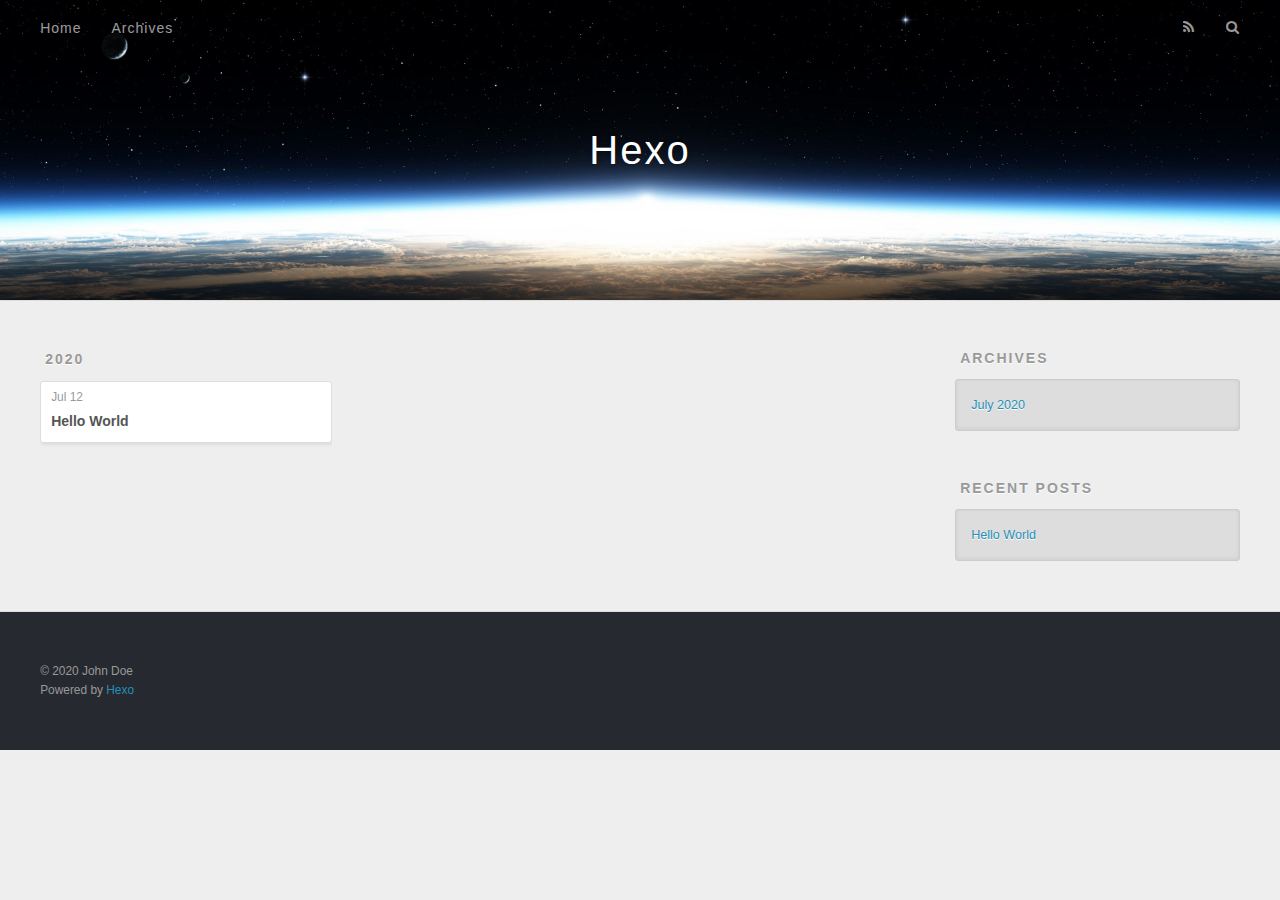
==== archives/index.html @ 221fa867 "Site updated: 2020-07-12 08:32:04" ====
<!DOCTYPE html>
<html>
<head>
  <meta charset="utf-8">
  

  
  <title>Archives | Hexo</title>
  <meta name="viewport" content="width=device-width, initial-scale=1, maximum-scale=1">
  <meta property="og:type" content="website">
<meta property="og:title" content="Hexo">
<meta property="og:url" content="http://yoursite.com/archives/index.html">
<meta property="og:site_name" content="Hexo">
<meta property="og:locale" content="en_US">
<meta property="article:author" content="John Doe">
<meta name="twitter:card" content="summary">
  
    <link rel="alternate" href="/atom.xml" title="Hexo" type="application/atom+xml">
  
  
    <link rel="icon" href="/favicon.png">
  
  
    <link href="//fonts.googleapis.com/css?family=Source+Code+Pro" rel="stylesheet" type="text/css">
  
  
<link rel="stylesheet" href="/css/style.css">

<meta name="generator" content="Hexo 4.2.1"></head>

<body>
  <div id="container">
    <div id="wrap">
      <header id="header">
  <div id="banner"></div>
  <div id="header-outer" class="outer">
    <div id="header-title" class="inner">
      <h1 id="logo-wrap">
        <a href="/" id="logo">Hexo</a>
      </h1>
      
    </div>
    <div id="header-inner" class="inner">
      <nav id="main-nav">
        <a id="main-nav-toggle" class="nav-icon"></a>
        
          <a class="main-nav-link" href="/">Home</a>
        
          <a class="main-nav-link" href="/archives">Archives</a>
        
      </nav>
      <nav id="sub-nav">
        
          <a id="nav-rss-link" class="nav-icon" href="/atom.xml" title="RSS Feed"></a>
        
        <a id="nav-search-btn" class="nav-icon" title="Search"></a>
      </nav>
      <div id="search-form-wrap">
        <form action="//google.com/search" method="get" accept-charset="UTF-8" class="search-form"><input type="search" name="q" class="search-form-input" placeholder="Search"><button type="submit" class="search-form-submit">&#xF002;</button><input type="hidden" name="sitesearch" value="http://yoursite.com"></form>
      </div>
    </div>
  </div>
</header>
      <div class="outer">
        <section id="main">
  
  
    
    
      
      
      <section class="archives-wrap">
        <div class="archive-year-wrap">
          <a href="/archives/2020" class="archive-year">2020</a>
        </div>
        <div class="archives">
    
    <article class="archive-article archive-type-post">
  <div class="archive-article-inner">
    <header class="archive-article-header">
      <a href="/2020/07/12/hello-world/" class="archive-article-date">
  <time datetime="2020-07-12T00:15:30.540Z" itemprop="datePublished">Jul 12</time>
</a>
      
  
    <h1 itemprop="name">
      <a class="archive-article-title" href="/2020/07/12/hello-world/">Hello World</a>
    </h1>
  

    </header>
  </div>
</article>
  
  
    </div></section>
  


</section>
        
          <aside id="sidebar">
  
    

  
    

  
    
  
    
  <div class="widget-wrap">
    <h3 class="widget-title">Archives</h3>
    <div class="widget">
      <ul class="archive-list"><li class="archive-list-item"><a class="archive-list-link" href="/archives/2020/07/">July 2020</a></li></ul>
    </div>
  </div>


  
    
  <div class="widget-wrap">
    <h3 class="widget-title">Recent Posts</h3>
    <div class="widget">
      <ul>
        
          <li>
            <a href="/2020/07/12/hello-world/">Hello World</a>
          </li>
        
      </ul>
    </div>
  </div>

  
</aside>
        
      </div>
      <footer id="footer">
  
  <div class="outer">
    <div id="footer-info" class="inner">
      &copy; 2020 John Doe<br>
      Powered by <a href="http://hexo.io/" target="_blank">Hexo</a>
    </div>
  </div>
</footer>
    </div>
    <nav id="mobile-nav">
  
    <a href="/" class="mobile-nav-link">Home</a>
  
    <a href="/archives" class="mobile-nav-link">Archives</a>
  
</nav>
    

<script src="//ajax.googleapis.com/ajax/libs/jquery/2.0.3/jquery.min.js"></script>


  
<link rel="stylesheet" href="/fancybox/jquery.fancybox.css">

  
<script src="/fancybox/jquery.fancybox.pack.js"></script>




<script src="/js/script.js"></script>




  </div>
</body>
</html>
---- css/style.css ----
body {
  width: 100%;
}
body:before,
body:after {
  content: "";
  display: table;
}
body:after {
  clear: both;
}
html,
body,
div,
span,
applet,
object,
iframe,
h1,
h2,
h3,
h4,
h5,
h6,
p,
blockquote,
pre,
a,
abbr,
acronym,
address,
big,
cite,
code,
del,
dfn,
em,
img,
ins,
kbd,
q,
s,
samp,
small,
strike,
strong,
sub,
sup,
tt,
var,
dl,
dt,
dd,
ol,
ul,
li,
fieldset,
form,
label,
legend,
table,
caption,
tbody,
tfoot,
thead,
tr,
th,
td {
  margin: 0;
  padding: 0;
  border: 0;
  outline: 0;
  font-weight: inherit;
  font-style: inherit;
  font-family: inherit;
  font-size: 100%;
  vertical-align: baseline;
}
body {
  line-height: 1;
  color: #000;
  background: #fff;
}
ol,
ul {
  list-style: none;
}
table {
  border-collapse: separate;
  border-spacing: 0;
  vertical-align: middle;
}
caption,
th,
td {
  text-align: left;
  font-weight: normal;
  vertical-align: middle;
}
a img {
  border: none;
}
input,
button {
  margin: 0;
  padding: 0;
}
input::-moz-focus-inner,
button::-moz-focus-inner {
  border: 0;
  padding: 0;
}
@font-face {
  font-family: FontAwesome;
  font-style: normal;
  font-weight: normal;
  src: url("fonts/fontawesome-webfont.eot?v=#4.0.3");
  src: url("fonts/fontawesome-webfont.eot?#iefix&v=#4.0.3") format("embedded-opentype"), url("fonts/fontawesome-webfont.woff?v=#4.0.3") format("woff"), url("fonts/fontawesome-webfont.ttf?v=#4.0.3") format("truetype"), url("fonts/fontawesome-webfont.svg#fontawesomeregular?v=#4.0.3") format("svg");
}
html,
body,
#container {
  height: 100%;
}
body {
  background: #eee;
  font: 14px -apple-system, BlinkMacSystemFont, "Segoe UI", "Roboto", "Oxygen", "Ubuntu", "Cantarell", "Fira Sans", "Droid Sans", "Helvetica Neue", sans-serif;
  -webkit-text-size-adjust: 100%;
}
.outer {
  max-width: 1220px;
  margin: 0 auto;
  padding: 0 20px;
}
.outer:before,
.outer:after {
  content: "";
  display: table;
}
.outer:after {
  clear: both;
}
.inner {
  display: inline;
  float: left;
  width: 98.33333333333333%;
  margin: 0 0.833333333333333%;
}
.left,
.alignleft {
  float: left;
}
.right,
.alignright {
  float: right;
}
.clear {
  clear: both;
}
#container {
  position: relative;
}
.mobile-nav-on {
  overflow: hidden;
}
#wrap {
  height: 100%;
  width: 100%;
  position: absolute;
  top: 0;
  left: 0;
  -webkit-transition: 0.2s ease-out;
  -moz-transition: 0.2s ease-out;
  -ms-transition: 0.2s ease-out;
  transition: 0.2s ease-out;
  z-index: 1;
  background: #eee;
}
.mobile-nav-on #wrap {
  left: 280px;
}
@media screen and (min-width: 768px) {
  #main {
    display: inline;
    float: left;
    width: 73.33333333333333%;
    margin: 0 0.833333333333333%;
  }
}
.article-date,
.article-category-link,
.archive-year,
.widget-title {
  text-decoration: none;
  text-transform: uppercase;
  letter-spacing: 2px;
  color: #999;
  margin-bottom: 1em;
  margin-left: 5px;
  line-height: 1em;
  text-shadow: 0 1px #fff;
  font-weight: bold;
}
.article-inner,
.archive-article-inner {
  background: #fff;
  -webkit-box-shadow: 1px 2px 3px #ddd;
  box-shadow: 1px 2px 3px #ddd;
  border: 1px solid #ddd;
  border-radius: 3px;
}
.article-entry h1,
.widget h1 {
  font-size: 2em;
}
.article-entry h2,
.widget h2 {
  font-size: 1.5em;
}
.article-entry h3,
.widget h3 {
  font-size: 1.3em;
}
.article-entry h4,
.widget h4 {
  font-size: 1.2em;
}
.article-entry h5,
.widget h5 {
  font-size: 1em;
}
.article-entry h6,
.widget h6 {
  font-size: 1em;
  color: #999;
}
.article-entry hr,
.widget hr {
  border: 1px dashed #ddd;
}
.article-entry strong,
.widget strong {
  font-weight: bold;
}
.article-entry em,
.widget em,
.article-entry cite,
.widget cite {
  font-style: italic;
}
.article-entry sup,
.widget sup,
.article-entry sub,
.widget sub {
  font-size: 0.75em;
  line-height: 0;
  position: relative;
  vertical-align: baseline;
}
.article-entry sup,
.widget sup {
  top: -0.5em;
}
.article-entry sub,
.widget sub {
  bottom: -0.2em;
}
.article-entry small,
.widget small {
  font-size: 0.85em;
}
.article-entry acronym,
.widget acronym,
.article-entry abbr,
.widget abbr {
  border-bottom: 1px dotted;
}
.article-entry ul,
.widget ul,
.article-entry ol,
.widget ol,
.article-entry dl,
.widget dl {
  margin: 0 20px;
  line-height: 1.6em;
}
.article-entry ul ul,
.widget ul ul,
.article-entry ol ul,
.widget ol ul,
.article-entry ul ol,
.widget ul ol,
.article-entry ol ol,
.widget ol ol {
  margin-top: 0;
  margin-bottom: 0;
}
.article-entry ul,
.widget ul {
  list-style: disc;
}
.article-entry ol,
.widget ol {
  list-style: decimal;
}
.article-entry dt,
.widget dt {
  font-weight: bold;
}
#header {
  height: 300px;
  position: relative;
  border-bottom: 1px solid #ddd;
}
#header:before,
#header:after {
  content: "";
  position: absolute;
  left: 0;
  right: 0;
  height: 40px;
}
#header:before {
  top: 0;
  background: -webkit-linear-gradient(rgba(0,0,0,0.2), transparent);
  background: -moz-linear-gradient(rgba(0,0,0,0.2), transparent);
  background: -ms-linear-gradient(rgba(0,0,0,0.2), transparent);
  background: linear-gradient(rgba(0,0,0,0.2), transparent);
}
#header:after {
  bottom: 0;
  background: -webkit-linear-gradient(transparent, rgba(0,0,0,0.2));
  background: -moz-linear-gradient(transparent, rgba(0,0,0,0.2));
  background: -ms-linear-gradient(transparent, rgba(0,0,0,0.2));
  background: linear-gradient(transparent, rgba(0,0,0,0.2));
}
#header-outer {
  height: 100%;
  position: relative;
}
#header-inner {
  position: relative;
  overflow: hidden;
}
#banner {
  position: absolute;
  top: 0;
  left: 0;
  width: 100%;
  height: 100%;
  background: url("images/banner.jpg") center #000;
  -webkit-background-size: cover;
  -moz-background-size: cover;
  background-size: cover;
  z-index: -1;
}
#header-title {
  text-align: center;
  height: 40px;
  position: absolute;
  top: 50%;
  left: 0;
  margin-top: -20px;
}
#logo,
#subtitle {
  text-decoration: none;
  color: #fff;
  font-weight: 300;
  text-shadow: 0 1px 4px rgba(0,0,0,0.3);
}
#logo {
  font-size: 40px;
  line-height: 40px;
  letter-spacing: 2px;
}
#subtitle {
  font-size: 16px;
  line-height: 16px;
  letter-spacing: 1px;
}
#subtitle-wrap {
  margin-top: 16px;
}
#main-nav {
  float: left;
  margin-left: -15px;
}
.nav-icon,
.main-nav-link {
  float: left;
  color: #fff;
  opacity: 0.6;
  text-decoration: none;
  text-shadow: 0 1px rgba(0,0,0,0.2);
  -webkit-transition: opacity 0.2s;
  -moz-transition: opacity 0.2s;
  -ms-transition: opacity 0.2s;
  transition: opacity 0.2s;
  display: block;
  padding: 20px 15px;
}
.nav-icon:hover,
.main-nav-link:hover {
  opacity: 1;
}
.nav-icon {
  font-family: FontAwesome;
  text-align: center;
  font-size: 14px;
  width: 14px;
  height: 14px;
  padding: 20px 15px;
  position: relative;
  cursor: pointer;
}
.main-nav-link {
  font-weight: 300;
  letter-spacing: 1px;
}
@media screen and (max-width: 479px) {
  .main-nav-link {
    display: none;
  }
}
#main-nav-toggle {
  display: none;
}
#main-nav-toggle:before {
  content: "\f0c9";
}
@media screen and (max-width: 479px) {
  #main-nav-toggle {
    display: block;
  }
}
#sub-nav {
  float: right;
  margin-right: -15px;
}
#nav-rss-link:before {
  content: "\f09e";
}
#nav-search-btn:before {
  content: "\f002";
}
#search-form-wrap {
  position: absolute;
  top: 15px;
  width: 150px;
  height: 30px;
  right: -150px;
  opacity: 0;
  -webkit-transition: 0.2s ease-out;
  -moz-transition: 0.2s ease-out;
  -ms-transition: 0.2s ease-out;
  transition: 0.2s ease-out;
}
#search-form-wrap.on {
  opacity: 1;
  right: 0;
}
@media screen and (max-width: 479px) {
  #search-form-wrap {
    width: 100%;
    right: -100%;
  }
}
.search-form {
  position: absolute;
  top: 0;
  left: 0;
  right: 0;
  background: #fff;
  padding: 5px 15px;
  border-radius: 15px;
  -webkit-box-shadow: 0 0 10px rgba(0,0,0,0.3);
  box-shadow: 0 0 10px rgba(0,0,0,0.3);
}
.search-form-input {
  border: none;
  background: none;
  color: #555;
  width: 100%;
  font: 13px -apple-system, BlinkMacSystemFont, "Segoe UI", "Roboto", "Oxygen", "Ubuntu", "Cantarell", "Fira Sans", "Droid Sans", "Helvetica Neue", sans-serif;
  outline: none;
}
.search-form-input::-webkit-search-results-decoration,
.search-form-input::-webkit-search-cancel-button {
  -webkit-appearance: none;
}
.search-form-submit {
  position: absolute;
  top: 50%;
  right: 10px;
  margin-top: -7px;
  font: 13px FontAwesome;
  border: none;
  background: none;
  color: #bbb;
  cursor: pointer;
}
.search-form-submit:hover,
.search-form-submit:focus {
  color: #777;
}
.article {
  margin: 50px 0;
}
.article-inner {
  overflow: hidden;
}
.article-meta:before,
.article-meta:after {
  content: "";
  display: table;
}
.article-meta:after {
  clear: both;
}
.article-date {
  float: left;
}
.article-category {
  float: left;
  line-height: 1em;
  color: #ccc;
  text-shadow: 0 1px #fff;
  margin-left: 8px;
}
.article-category:before {
  content: "\2022";
}
.article-category-link {
  margin: 0 12px 1em;
}
.article-header {
  padding: 20px 20px 0;
}
.article-title {
  text-decoration: none;
  font-size: 2em;
  font-weight: bold;
  color: #555;
  line-height: 1.1em;
  -webkit-transition: color 0.2s;
  -moz-transition: color 0.2s;
  -ms-transition: color 0.2s;
  transition: color 0.2s;
}
a.article-title:hover {
  color: #258fb8;
}
.article-entry {
  color: #555;
  padding: 0 20px;
}
.article-entry:before,
.article-entry:after {
  content: "";
  display: table;
}
.article-entry:after {
  clear: both;
}
.article-entry p,
.article-entry table {
  line-height: 1.6em;
  margin: 1.6em 0;
}
.article-entry h1,
.article-entry h2,
.article-entry h3,
.article-entry h4,
.article-entry h5,
.article-entry h6 {
  font-weight: bold;
}
.article-entry h1,
.article-entry h2,
.article-entry h3,
.article-entry h4,
.article-entry h5,
.article-entry h6 {
  line-height: 1.1em;
  margin: 1.1em 0;
}
.article-entry a {
  color: #258fb8;
  text-decoration: none;
}
.article-entry a:hover {
  text-decoration: underline;
}
.article-entry ul,
.article-entry ol,
.article-entry dl {
  margin-top: 1.6em;
  margin-bottom: 1.6em;
}
.article-entry img,
.article-entry video {
  max-width: 100%;
  height: auto;
  display: block;
  margin: auto;
}
.article-entry iframe {
  border: none;
}
.article-entry table {
  width: 100%;
  border-collapse: collapse;
  border-spacing: 0;
}
.article-entry th {
  font-weight: bold;
  border-bottom: 3px solid #ddd;
  padding-bottom: 0.5em;
}
.article-entry td {
  border-bottom: 1px solid #ddd;
  padding: 10px 0;
}
.article-entry blockquote {
  font-family: Georgia, "Times New Roman", serif;
  font-size: 1.4em;
  margin: 1.6em 20px;
  text-align: center;
}
.article-entry blockquote footer {
  font-size: 14px;
  margin: 1.6em 0;
  font-family: -apple-system, BlinkMacSystemFont, "Segoe UI", "Roboto", "Oxygen", "Ubuntu", "Cantarell", "Fira Sans", "Droid Sans", "Helvetica Neue", sans-serif;
}
.article-entry blockquote footer cite:before {
  content: "—";
  padding: 0 0.5em;
}
.article-entry .pullquote {
  text-align: left;
  width: 45%;
  margin: 0;
}
.article-entry .pullquote.left {
  margin-left: 0.5em;
  margin-right: 1em;
}
.article-entry .pullquote.right {
  margin-right: 0.5em;
  margin-left: 1em;
}
.article-entry .caption {
  color: #999;
  display: block;
  font-size: 0.9em;
  margin-top: 0.5em;
  position: relative;
  text-align: center;
}
.article-entry .video-container {
  position: relative;
  padding-top: 56.25%;
  height: 0;
  overflow: hidden;
}
.article-entry .video-container iframe,
.article-entry .video-container object,
.article-entry .video-container embed {
  position: absolute;
  top: 0;
  left: 0;
  width: 100%;
  height: 100%;
  margin-top: 0;
}
.article-more-link a {
  display: inline-block;
  line-height: 1em;
  padding: 6px 15px;
  border-radius: 15px;
  background: #eee;
  color: #999;
  text-shadow: 0 1px #fff;
  text-decoration: none;
}
.article-more-link a:hover {
  background: #258fb8;
  color: #fff;
  text-decoration: none;
  text-shadow: 0 1px #1e7293;
}
.article-footer {
  font-size: 0.85em;
  line-height: 1.6em;
  border-top: 1px solid #ddd;
  padding-top: 1.6em;
  margin: 0 20px 20px;
}
.article-footer:before,
.article-footer:after {
  content: "";
  display: table;
}
.article-footer:after {
  clear: both;
}
.article-footer a {
  color: #999;
  text-decoration: none;
}
.article-footer a:hover {
  color: #555;
}
.article-tag-list-item {
  float: left;
  margin-right: 10px;
}
.article-tag-list-link:before {
  content: "#";
}
.article-comment-link {
  float: right;
}
.article-comment-link:before {
  content: "\f075";
  font-family: FontAwesome;
  padding-right: 8px;
}
.article-share-link {
  cursor: pointer;
  float: right;
  margin-left: 20px;
}
.article-share-link:before {
  content: "\f064";
  font-family: FontAwesome;
  padding-right: 6px;
}
#article-nav {
  position: relative;
}
#article-nav:before,
#article-nav:after {
  content: "";
  display: table;
}
#article-nav:after {
  clear: both;
}
@media screen and (min-width: 768px) {
  #article-nav {
    margin: 50px 0;
  }
  #article-nav:before {
    width: 8px;
    height: 8px;
    position: absolute;
    top: 50%;
    left: 50%;
    margin-top: -4px;
    margin-left: -4px;
    content: "";
    border-radius: 50%;
    background: #ddd;
    -webkit-box-shadow: 0 1px 2px #fff;
    box-shadow: 0 1px 2px #fff;
  }
}
.article-nav-link-wrap {
  text-decoration: none;
  text-shadow: 0 1px #fff;
  color: #999;
  -webkit-box-sizing: border-box;
  -moz-box-sizing: border-box;
  box-sizing: border-box;
  margin-top: 50px;
  text-align: center;
  display: block;
}
.article-nav-link-wrap:hover {
  color: #555;
}
@media screen and (min-width: 768px) {
  .article-nav-link-wrap {
    width: 50%;
    margin-top: 0;
  }
}
@media screen and (min-width: 768px) {
  #article-nav-newer {
    float: left;
    text-align: right;
    padding-right: 20px;
  }
}
@media screen and (min-width: 768px) {
  #article-nav-older {
    float: right;
    text-align: left;
    padding-left: 20px;
  }
}
.article-nav-caption {
  text-transform: uppercase;
  letter-spacing: 2px;
  color: #ddd;
  line-height: 1em;
  font-weight: bold;
}
#article-nav-newer .article-nav-caption {
  margin-right: -2px;
}
.article-nav-title {
  font-size: 0.85em;
  line-height: 1.6em;
  margin-top: 0.5em;
}
.article-share-box {
  position: absolute;
  display: none;
  background: #fff;
  -webkit-box-shadow: 1px 2px 10px rgba(0,0,0,0.2);
  box-shadow: 1px 2px 10px rgba(0,0,0,0.2);
  border-radius: 3px;
  margin-left: -145px;
  overflow: hidden;
  z-index: 1;
}
.article-share-box.on {
  display: block;
}
.article-share-input {
  width: 100%;
  background: none;
  -webkit-box-sizing: border-box;
  -moz-box-sizing: border-box;
  box-sizing: border-box;
  font: 14px -apple-system, BlinkMacSystemFont, "Segoe UI", "Roboto", "Oxygen", "Ubuntu", "Cantarell", "Fira Sans", "Droid Sans", "Helvetica Neue", sans-serif;
  padding: 0 15px;
  color: #555;
  outline: none;
  border: 1px solid #ddd;
  border-radius: 3px 3px 0 0;
  height: 36px;
  line-height: 36px;
}
.article-share-links {
  background: #eee;
}
.article-share-links:before,
.article-share-links:after {
  content: "";
  display: table;
}
.article-share-links:after {
  clear: both;
}
.article-share-twitter,
.article-share-facebook,
.article-share-pinterest,
.article-share-google {
  width: 50px;
  height: 36px;
  display: block;
  float: left;
  position: relative;
  color: #999;
  text-shadow: 0 1px #fff;
}
.article-share-twitter:before,
.article-share-facebook:before,
.article-share-pinterest:before,
.article-share-google:before {
  font-size: 20px;
  font-family: FontAwesome;
  width: 20px;
  height: 20px;
  position: absolute;
  top: 50%;
  left: 50%;
  margin-top: -10px;
  margin-left: -10px;
  text-align: center;
}
.article-share-twitter:hover,
.article-share-facebook:hover,
.article-share-pinterest:hover,
.article-share-google:hover {
  color: #fff;
}
.article-share-twitter:before {
  content: "\f099";
}
.article-share-twitter:hover {
  background: #00aced;
  text-shadow: 0 1px #008abe;
}
.article-share-facebook:before {
  content: "\f09a";
}
.article-share-facebook:hover {
  background: #3b5998;
  text-shadow: 0 1px #2f477a;
}
.article-share-pinterest:before {
  content: "\f0d2";
}
.article-share-pinterest:hover {
  background: #cb2027;
  text-shadow: 0 1px #a21a1f;
}
.article-share-google:before {
  content: "\f0d5";
}
.article-share-google:hover {
  background: #dd4b39;
  text-shadow: 0 1px #be3221;
}
.article-gallery {
  background: #000;
  position: relative;
}
.article-gallery-photos {
  position: relative;
  overflow: hidden;
}
.article-gallery-img {
  display: none;
  max-width: 100%;
}
.article-gallery-img:first-child {
  display: block;
}
.article-gallery-img.loaded {
  position: absolute;
  display: block;
}
.article-gallery-img img {
  display: block;
  max-width: 100%;
  margin: 0 auto;
}
#comments {
  background: #fff;
  -webkit-box-shadow: 1px 2px 3px #ddd;
  box-shadow: 1px 2px 3px #ddd;
  padding: 20px;
  border: 1px solid #ddd;
  border-radius: 3px;
  margin: 50px 0;
}
#comments a {
  color: #258fb8;
}
.archives-wrap {
  margin: 50px 0;
}
.archives:before,
.archives:after {
  content: "";
  display: table;
}
.archives:after {
  clear: both;
}
.archive-year-wrap {
  margin-bottom: 1em;
}
.archives {
  -webkit-column-gap: 10px;
  -moz-column-gap: 10px;
  column-gap: 10px;
}
@media screen and (min-width: 480px) and (max-width: 767px) {
  .archives {
    -webkit-column-count: 2;
    -moz-column-count: 2;
    column-count: 2;
  }
}
@media screen and (min-width: 768px) {
  .archives {
    -webkit-column-count: 3;
    -moz-column-count: 3;
    column-count: 3;
  }
}
.archive-article {
  -webkit-column-break-inside: avoid;
  page-break-inside: avoid;
  overflow: hidden;
  break-inside: avoid-column;
}
.archive-article-inner {
  padding: 10px;
  margin-bottom: 15px;
}
.archive-article-title {
  text-decoration: none;
  font-weight: bold;
  color: #555;
  -webkit-transition: color 0.2s;
  -moz-transition: color 0.2s;
  -ms-transition: color 0.2s;
  transition: color 0.2s;
  line-height: 1.6em;
}
.archive-article-title:hover {
  color: #258fb8;
}
.archive-article-footer {
  margin-top: 1em;
}
.archive-article-date {
  color: #999;
  text-decoration: none;
  font-size: 0.85em;
  line-height: 1em;
  margin-bottom: 0.5em;
  display: block;
}
#page-nav {
  margin: 50px auto;
  background: #fff;
  -webkit-box-shadow: 1px 2px 3px #ddd;
  box-shadow: 1px 2px 3px #ddd;
  border: 1px solid #ddd;
  border-radius: 3px;
  text-align: center;
  color: #999;
  overflow: hidden;
}
#page-nav:before,
#page-nav:after {
  content: "";
  display: table;
}
#page-nav:after {
  clear: both;
}
#page-nav a,
#page-nav span {
  padding: 10px 20px;
  line-height: 1;
  height: 2ex;
}
#page-nav a {
  color: #999;
  text-decoration: none;
}
#page-nav a:hover {
  background: #999;
  color: #fff;
}
#page-nav .prev {
  float: left;
}
#page-nav .next {
  float: right;
}
#page-nav .page-number {
  display: inline-block;
}
@media screen and (max-width: 479px) {
  #page-nav .page-number {
    display: none;
  }
}
#page-nav .current {
  color: #555;
  font-weight: bold;
}
#page-nav .space {
  color: #ddd;
}
#footer {
  background: #262a30;
  padding: 50px 0;
  border-top: 1px solid #ddd;
  color: #999;
}
#footer a {
  color: #258fb8;
  text-decoration: none;
}
#footer a:hover {
  text-decoration: underline;
}
#footer-info {
  line-height: 1.6em;
  font-size: 0.85em;
}
.article-entry pre,
.article-entry .highlight {
  background: #2d2d2d;
  margin: 0 -20px;
  padding: 15px 20px;
  border-style: solid;
  border-color: #ddd;
  border-width: 1px 0;
  overflow: auto;
  color: #ccc;
  line-height: 22.400000000000002px;
}
.article-entry .highlight .gutter pre,
.article-entry .gist .gist-file .gist-data .line-numbers {
  color: #666;
  font-size: 0.85em;
}
.article-entry pre,
.article-entry code {
  font-family: "Source Code Pro", Consolas, Monaco, Menlo, Consolas, monospace;
}
.article-entry code {
  background: #eee;
  text-shadow: 0 1px #fff;
  padding: 0 0.3em;
}
.article-entry pre code {
  background: none;
  text-shadow: none;
  padding: 0;
}
.article-entry .highlight pre {
  border: none;
  margin: 0;
  padding: 0;
}
.article-entry .highlight table {
  margin: 0;
  width: auto;
}
.article-entry .highlight td {
  border: none;
  padding: 0;
}
.article-entry .highlight figcaption {
  font-size: 0.85em;
  color: #999;
  line-height: 1em;
  margin-bottom: 1em;
}
.article-entry .highlight figcaption:before,
.article-entry .highlight figcaption:after {
  content: "";
  display: table;
}
.article-entry .highlight figcaption:after {
  clear: both;
}
.article-entry .highlight figcaption a {
  float: right;
}
.article-entry .highlight .gutter pre {
  text-align: right;
  padding-right: 20px;
}
.article-entry .highlight .line {
  height: 22.400000000000002px;
}
.article-entry .highlight .line.marked {
  background: #515151;
}
.article-entry .gist {
  margin: 0 -20px;
  border-style: solid;
  border-color: #ddd;
  border-width: 1px 0;
  background: #2d2d2d;
  padding: 15px 20px 15px 0;
}
.article-entry .gist .gist-file {
  border: none;
  font-family: "Source Code Pro", Consolas, Monaco, Menlo, Consolas, monospace;
  margin: 0;
}
.article-entry .gist .gist-file .gist-data {
  background: none;
  border: none;
}
.article-entry .gist .gist-file .gist-data .line-numbers {
  background: none;
  border: none;
  padding: 0 20px 0 0;
}
.article-entry .gist .gist-file .gist-data .line-data {
  padding: 0 !important;
}
.article-entry .gist .gist-file .highlight {
  margin: 0;
  padding: 0;
  border: none;
}
.article-entry .gist .gist-file .gist-meta {
  background: #2d2d2d;
  color: #999;
  font: 0.85em -apple-system, BlinkMacSystemFont, "Segoe UI", "Roboto", "Oxygen", "Ubuntu", "Cantarell", "Fira Sans", "Droid Sans", "Helvetica Neue", sans-serif;
  text-shadow: 0 0;
  padding: 0;
  margin-top: 1em;
  margin-left: 20px;
}
.article-entry .gist .gist-file .gist-meta a {
  color: #258fb8;
  font-weight: normal;
}
.article-entry .gist .gist-file .gist-meta a:hover {
  text-decoration: underline;
}
pre .comment,
pre .title {
  color: #999;
}
pre .variable,
pre .attribute,
pre .tag,
pre .regexp,
pre .ruby .constant,
pre .xml .tag .title,
pre .xml .pi,
pre .xml .doctype,
pre .html .doctype,
pre .css .id,
pre .css .class,
pre .css .pseudo {
  color: #f2777a;
}
pre .number,
pre .preprocessor,
pre .built_in,
pre .literal,
pre .params,
pre .constant {
  color: #f99157;
}
pre .class,
pre .ruby .class .title,
pre .css .rules .attribute {
  color: #9c9;
}
pre .string,
pre .value,
pre .inheritance,
pre .header,
pre .ruby .symbol,
pre .xml .cdata {
  color: #9c9;
}
pre .css .hexcolor {
  color: #6cc;
}
pre .function,
pre .python .decorator,
pre .python .title,
pre .ruby .function .title,
pre .ruby .title .keyword,
pre .perl .sub,
pre .javascript .title,
pre .coffeescript .title {
  color: #69c;
}
pre .keyword,
pre .javascript .function {
  color: #c9c;
}
@media screen and (max-width: 479px) {
  #mobile-nav {
    position: absolute;
    top: 0;
    left: 0;
    width: 280px;
    height: 100%;
    background: #191919;
    border-right: 1px solid #fff;
  }
}
@media screen and (max-width: 479px) {
  .mobile-nav-link {
    display: block;
    color: #999;
    text-decoration: none;
    padding: 15px 20px;
    font-weight: bold;
  }
  .mobile-nav-link:hover {
    color: #fff;
  }
}
@media screen and (min-width: 768px) {
  #sidebar {
    display: inline;
    float: left;
    width: 23.333333333333332%;
    margin: 0 0.833333333333333%;
  }
}
.widget-wrap {
  margin: 50px 0;
}
.widget {
  color: #777;
  text-shadow: 0 1px #fff;
  background: #ddd;
  -webkit-box-shadow: 0 -1px 4px #ccc inset;
  box-shadow: 0 -1px 4px #ccc inset;
  border: 1px solid #ccc;
  padding: 15px;
  border-radius: 3px;
}
.widget a {
  color: #258fb8;
  text-decoration: none;
}
.widget a:hover {
  text-decoration: underline;
}
.widget ul ul,
.widget ol ul,
.widget dl ul,
.widget ul ol,
.widget ol ol,
.widget dl ol,
.widget ul dl,
.widget ol dl,
.widget dl dl {
  margin-left: 15px;
  list-style: disc;
}
.widget {
  line-height: 1.6em;
  word-wrap: break-word;
  font-size: 0.9em;
}
.widget ul,
.widget ol {
  list-style: none;
  margin: 0;
}
.widget ul ul,
.widget ol ul,
.widget ul ol,
.widget ol ol {
  margin: 0 20px;
}
.widget ul ul,
.widget ol ul {
  list-style: disc;
}
.widget ul ol,
.widget ol ol {
  list-style: decimal;
}
.category-list-count,
.tag-list-count,
.archive-list-count {
  padding-left: 5px;
  color: #999;
  font-size: 0.85em;
}
.category-list-count:before,
.tag-list-count:before,
.archive-list-count:before {
  content: "(";
}
.category-list-count:after,
.tag-list-count:after,
.archive-list-count:after {
  content: ")";
}
.tagcloud a {
  margin-right: 5px;
  display: inline-block;
}
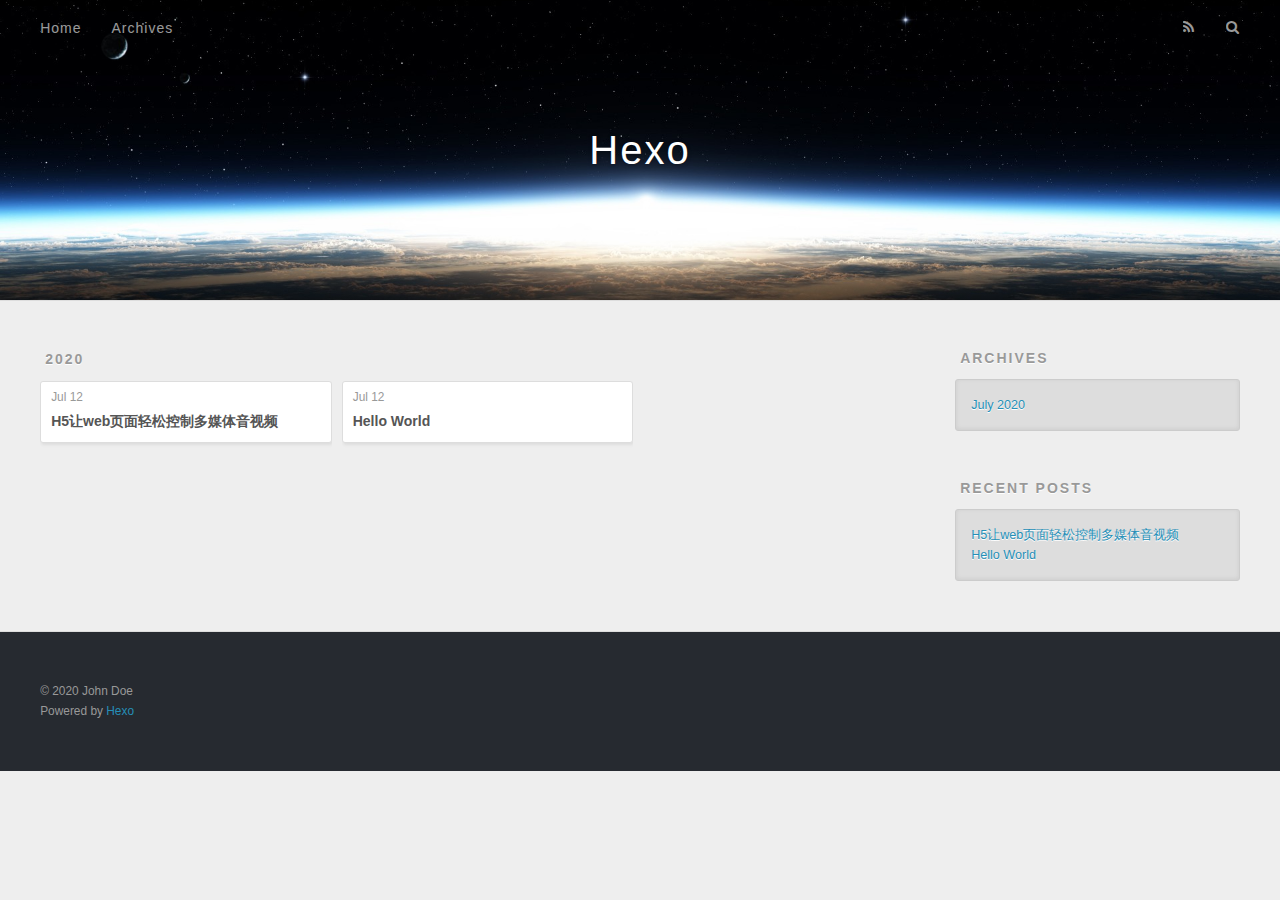
==== commit e15f067a: "Site updated: 2020-07-12 08:40:51" ====
--- a/archives/index.html
+++ b/archives/index.html
@@ -78,6 +78,25 @@
     <article class="archive-article archive-type-post">
   <div class="archive-article-inner">
     <header class="archive-article-header">
+      <a href="/2020/07/12/H5%E8%AE%A9web%E9%A1%B5%E9%9D%A2%E8%BD%BB%E6%9D%BE%E6%8E%A7%E5%88%B6%E5%A4%9A%E5%AA%92%E4%BD%93%E9%9F%B3%E8%A7%86%E9%A2%91/" class="archive-article-date">
+  <time datetime="2020-07-12T00:36:31.000Z" itemprop="datePublished">Jul 12</time>
+</a>
+      
+  
+    <h1 itemprop="name">
+      <a class="archive-article-title" href="/2020/07/12/H5%E8%AE%A9web%E9%A1%B5%E9%9D%A2%E8%BD%BB%E6%9D%BE%E6%8E%A7%E5%88%B6%E5%A4%9A%E5%AA%92%E4%BD%93%E9%9F%B3%E8%A7%86%E9%A2%91/">H5让web页面轻松控制多媒体音视频</a>
+    </h1>
+  
+
+    </header>
+  </div>
+</article>
+  
+    
+    
+    <article class="archive-article archive-type-post">
+  <div class="archive-article-inner">
+    <header class="archive-article-header">
       <a href="/2020/07/12/hello-world/" class="archive-article-date">
   <time datetime="2020-07-12T00:15:30.540Z" itemprop="datePublished">Jul 12</time>
 </a>
@@ -126,6 +145,10 @@
       <ul>
         
           <li>
+            <a href="/2020/07/12/H5%E8%AE%A9web%E9%A1%B5%E9%9D%A2%E8%BD%BB%E6%9D%BE%E6%8E%A7%E5%88%B6%E5%A4%9A%E5%AA%92%E4%BD%93%E9%9F%B3%E8%A7%86%E9%A2%91/">H5让web页面轻松控制多媒体音视频</a>
+          </li>
+        
+          <li>
             <a href="/2020/07/12/hello-world/">Hello World</a>
           </li>
         
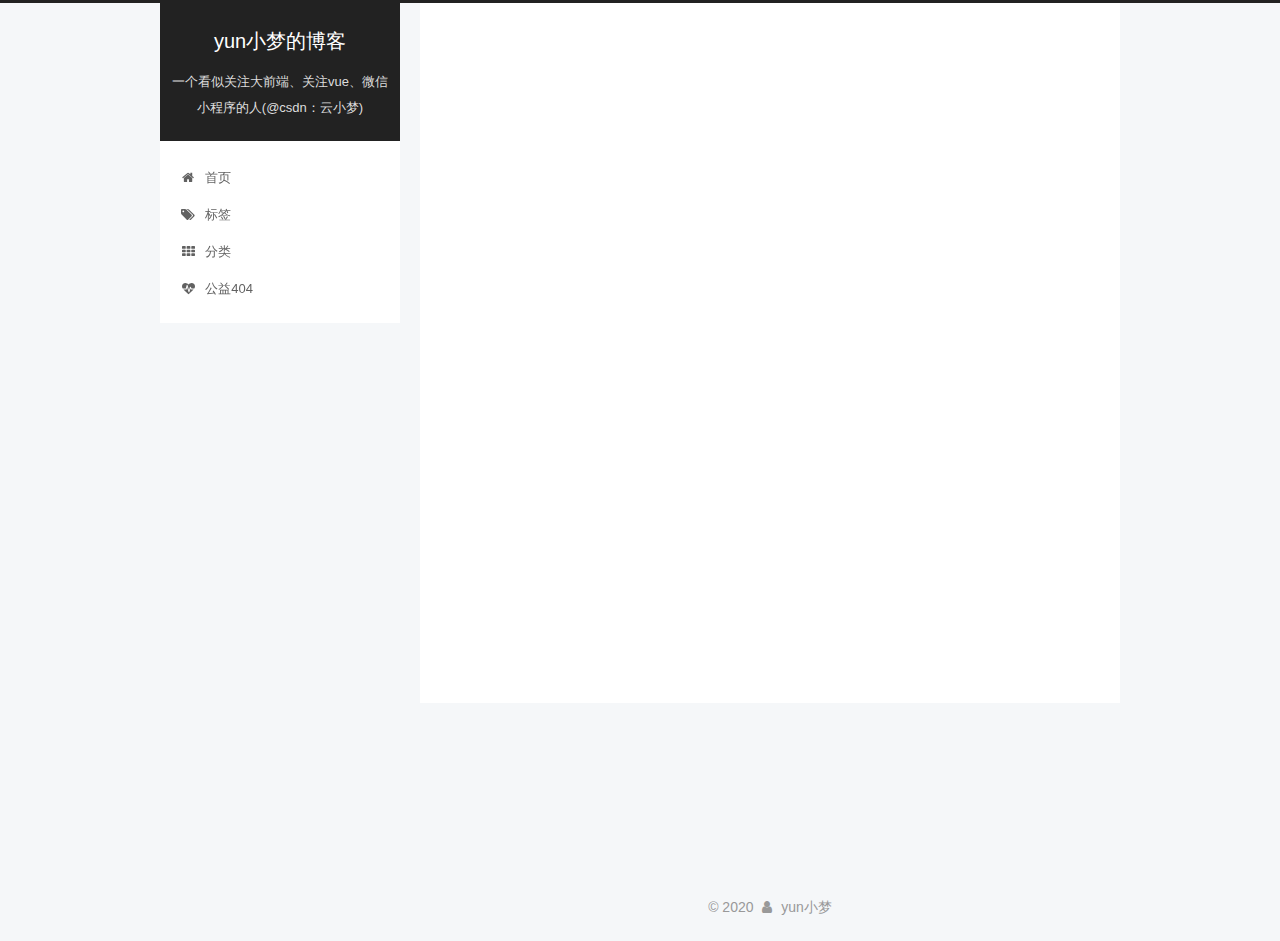
==== commit 2b744238: "Site updated: 2020-07-12 10:48:06" ====
--- a/archives/index.html
+++ b/archives/index.html
@@ -1,201 +1,751 @@
 <!DOCTYPE html>
-<html>
+
+
+
+  
+
+
+<html class="theme-next pisces use-motion" lang="zh-Hans">
 <head>
-  <meta charset="utf-8">
-  
-
-  
-  <title>Archives | Hexo</title>
-  <meta name="viewport" content="width=device-width, initial-scale=1, maximum-scale=1">
-  <meta property="og:type" content="website">
-<meta property="og:title" content="Hexo">
-<meta property="og:url" content="http://yoursite.com/archives/index.html">
-<meta property="og:site_name" content="Hexo">
-<meta property="og:locale" content="en_US">
-<meta property="article:author" content="John Doe">
+  <meta charset="UTF-8"/>
+<meta http-equiv="X-UA-Compatible" content="IE=edge" />
+<meta name="viewport" content="width=device-width, initial-scale=1, maximum-scale=1"/>
+<meta name="theme-color" content="#222">
+
+
+
+
+
+
+
+
+
+<meta http-equiv="Cache-Control" content="no-transform" />
+<meta http-equiv="Cache-Control" content="no-siteapp" />
+
+
+
+
+
+
+
+
+
+
+
+
+
+
+
+
+  
+  
+  <link href="/lib/fancybox/source/jquery.fancybox.css?v=2.1.5" rel="stylesheet" type="text/css" />
+
+
+
+
+
+
+
+<link href="/lib/font-awesome/css/font-awesome.min.css?v=4.6.2" rel="stylesheet" type="text/css" />
+
+<link href="/css/main.css?v=5.1.4" rel="stylesheet" type="text/css" />
+
+
+  <link rel="apple-touch-icon" sizes="180x180" href="/images/apple-touch-icon-next.png?v=5.1.4">
+
+
+  <link rel="icon" type="image/png" sizes="32x32" href="/images/favicon-32x32-next.png?v=5.1.4">
+
+
+  <link rel="icon" type="image/png" sizes="16x16" href="/images/favicon-16x16-next.png?v=5.1.4">
+
+
+  <link rel="mask-icon" href="/images/logo.svg?v=5.1.4" color="#222">
+
+
+
+
+
+  <meta name="keywords" content="Hexo, NexT, yunxiaomeng, 前端, javascript, css, vue, node" />
+
+
+
+
+
+
+
+
+
+
+<meta name="description" content="本博客主要是记载博主的前端学习，分享所见所闻所感所想，热衷技术，乐于探讨；在这里，你可以得到一切你想要的答案：JavaScript、css、微信小程序、云开发、vue、NodeJS...博主：云小梦，一个在大前端路上苦苦追求技术的纯粹的猿">
+<meta property="og:type" content="website">
+<meta property="og:title" content="yun小梦的博客">
+<meta property="og:url" content="http://1314mxc.github.io/archives/index.html">
+<meta property="og:site_name" content="yun小梦的博客">
+<meta property="og:description" content="本博客主要是记载博主的前端学习，分享所见所闻所感所想，热衷技术，乐于探讨；在这里，你可以得到一切你想要的答案：JavaScript、css、微信小程序、云开发、vue、NodeJS...博主：云小梦，一个在大前端路上苦苦追求技术的纯粹的猿">
+<meta property="article:author" content="yun小梦">
 <meta name="twitter:card" content="summary">
-  
-    <link rel="alternate" href="/atom.xml" title="Hexo" type="application/atom+xml">
-  
-  
-    <link rel="icon" href="/favicon.png">
-  
-  
-    <link href="//fonts.googleapis.com/css?family=Source+Code+Pro" rel="stylesheet" type="text/css">
-  
-  
-<link rel="stylesheet" href="/css/style.css">
+
+
+
+<script type="text/javascript" id="hexo.configurations">
+  var NexT = window.NexT || {};
+  var CONFIG = {
+    root: '/',
+    scheme: 'Pisces',
+    version: '5.1.4',
+    sidebar: {"position":"left","display":"post","offset":12,"b2t":false,"scrollpercent":false,"onmobile":false},
+    fancybox: true,
+    tabs: true,
+    motion: {"enable":true,"async":false,"transition":{"post_block":"fadeIn","post_header":"slideDownIn","post_body":"slideDownIn","coll_header":"slideLeftIn","sidebar":"slideUpIn"}},
+    duoshuo: {
+      userId: '0',
+      author: '博主'
+    },
+    algolia: {
+      applicationID: '',
+      apiKey: '',
+      indexName: '',
+      hits: {"per_page":10},
+      labels: {"input_placeholder":"Search for Posts","hits_empty":"We didn't find any results for the search: ${query}","hits_stats":"${hits} results found in ${time} ms"}
+    }
+  };
+</script>
+
+
+
+  <link rel="canonical" href="http://1314mxc.github.io/archives/"/>
+
+
+
+
+
+  <title>归档 | yun小梦的博客</title>
+  
+
+
+
+
+
+
+
 
 <meta name="generator" content="Hexo 4.2.1"></head>
 
-<body>
-  <div id="container">
-    <div id="wrap">
-      <header id="header">
-  <div id="banner"></div>
-  <div id="header-outer" class="outer">
-    <div id="header-title" class="inner">
-      <h1 id="logo-wrap">
-        <a href="/" id="logo">Hexo</a>
-      </h1>
-      
+<body itemscope itemtype="http://schema.org/WebPage" lang="zh-Hans">
+
+  
+  
+    
+  
+
+  <div class="container sidebar-position-left page-archive">
+    <div class="headband"></div>
+
+    <header id="header" class="header" itemscope itemtype="http://schema.org/WPHeader">
+      <div class="header-inner"><div class="site-brand-wrapper">
+  <div class="site-meta ">
+    
+
+    <div class="custom-logo-site-title">
+      <a href="/"  class="brand" rel="start">
+        <span class="logo-line-before"><i></i></span>
+        <span class="site-title">yun小梦的博客</span>
+        <span class="logo-line-after"><i></i></span>
+      </a>
     </div>
-    <div id="header-inner" class="inner">
-      <nav id="main-nav">
-        <a id="main-nav-toggle" class="nav-icon"></a>
-        
-          <a class="main-nav-link" href="/">Home</a>
-        
-          <a class="main-nav-link" href="/archives">Archives</a>
-        
-      </nav>
-      <nav id="sub-nav">
-        
-          <a id="nav-rss-link" class="nav-icon" href="/atom.xml" title="RSS Feed"></a>
-        
-        <a id="nav-search-btn" class="nav-icon" title="Search"></a>
-      </nav>
-      <div id="search-form-wrap">
-        <form action="//google.com/search" method="get" accept-charset="UTF-8" class="search-form"><input type="search" name="q" class="search-form-input" placeholder="Search"><button type="submit" class="search-form-submit">&#xF002;</button><input type="hidden" name="sitesearch" value="http://yoursite.com"></form>
+      
+        <p class="site-subtitle">一个看似关注大前端、关注vue、微信小程序的人(@csdn：云小梦)</p>
+      
+  </div>
+
+  <div class="site-nav-toggle">
+    <button>
+      <span class="btn-bar"></span>
+      <span class="btn-bar"></span>
+      <span class="btn-bar"></span>
+    </button>
+  </div>
+</div>
+
+<nav class="site-nav">
+  
+
+  
+    <ul id="menu" class="menu">
+      
+        
+        <li class="menu-item menu-item-home">
+          <a href="/%20" rel="section">
+            
+              <i class="menu-item-icon fa fa-fw fa-home"></i> <br />
+            
+            首页
+          </a>
+        </li>
+      
+        
+        <li class="menu-item menu-item-tags">
+          <a href="/tags/%20" rel="section">
+            
+              <i class="menu-item-icon fa fa-fw fa-tags"></i> <br />
+            
+            标签
+          </a>
+        </li>
+      
+        
+        <li class="menu-item menu-item-categories">
+          <a href="/categories/%20" rel="section">
+            
+              <i class="menu-item-icon fa fa-fw fa-th"></i> <br />
+            
+            分类
+          </a>
+        </li>
+      
+        
+        <li class="menu-item menu-item-commonweal">
+          <a href="/404/%20" rel="section">
+            
+              <i class="menu-item-icon fa fa-fw fa-heartbeat"></i> <br />
+            
+            公益404
+          </a>
+        </li>
+      
+
+      
+    </ul>
+  
+
+  
+</nav>
+
+
+
+ </div>
+    </header>
+
+    <main id="main" class="main">
+      <div class="main-inner">
+        <div class="content-wrap">
+          <div id="content" class="content">
+            
+
+  
+  
+  
+  <div class="post-block archive">
+    <div id="posts" class="posts-collapse">
+      <span class="archive-move-on"></span>
+
+      <span class="archive-page-counter">
+        
+        
+        
+          
+        
+        嗯..! 目前共计 5 篇日志。 继续努力。
+      </span>
+
+      
+
+        
+        
+        
+
+        
+          
+          <div class="collection-title">
+            <h1 class="archive-year" id="archive-year-2020">2020</h1>
+          </div>
+        
+        
+
+        
+
+  <article class="post post-type-normal" itemscope itemtype="http://schema.org/Article">
+    <header class="post-header">
+
+      <h2 class="post-title">
+        
+            <a class="post-title-link" href="/2020/07/12/js%E8%AE%BE%E8%AE%A1%E6%A8%A1%E5%BC%8F%E5%9C%A8web%E5%BC%80%E5%8F%91%E4%B8%AD%E7%9A%84%E5%AE%9E%E8%B7%B5%E2%80%94%E2%80%94%E7%BD%91%E7%AB%99%E7%99%BB%E5%BD%95/" itemprop="url">
+              
+                <span itemprop="name">js设计模式在web开发中的实践——网站登录</span>
+              
+            </a>
+        
+      </h2>
+
+      <div class="post-meta">
+        <time class="post-time" itemprop="dateCreated"
+              datetime="2020-07-12T10:41:20+08:00"
+              content="2020-07-12" >
+          07-12
+        </time>
       </div>
+
+    </header>
+  </article>
+
+
+
+      
+
+        
+        
+        
+
+        
+        
+
+        
+
+  <article class="post post-type-normal" itemscope itemtype="http://schema.org/Article">
+    <header class="post-header">
+
+      <h2 class="post-title">
+        
+            <a class="post-title-link" href="/2020/07/12/express-socket-io%E5%AE%9E%E6%88%98web%E8%81%8A%E5%A4%A9%E5%AE%A4%EF%BC%9A%E8%BF%9B%E9%80%80%E3%80%81%E8%81%8A%E5%A4%A9%E3%80%81%E9%87%8D%E5%90%8D%E6%A3%80%E6%B5%8B/" itemprop="url">
+              
+                <span itemprop="name">express+socket.io实战web聊天室：进退、聊天、重名检测</span>
+              
+            </a>
+        
+      </h2>
+
+      <div class="post-meta">
+        <time class="post-time" itemprop="dateCreated"
+              datetime="2020-07-12T10:39:32+08:00"
+              content="2020-07-12" >
+          07-12
+        </time>
+      </div>
+
+    </header>
+  </article>
+
+
+
+      
+
+        
+        
+        
+
+        
+        
+
+        
+
+  <article class="post post-type-normal" itemscope itemtype="http://schema.org/Article">
+    <header class="post-header">
+
+      <h2 class="post-title">
+        
+            <a class="post-title-link" href="/2020/07/12/%E9%AB%98%E6%95%88%E5%89%8D%E7%AB%AF%EF%BC%9AAjax%E4%BC%98%E5%8C%96%E6%96%B0%E4%BD%93%E9%AA%8C/" itemprop="url">
+              
+                <span itemprop="name">高效前端：Ajax优化新体验</span>
+              
+            </a>
+        
+      </h2>
+
+      <div class="post-meta">
+        <time class="post-time" itemprop="dateCreated"
+              datetime="2020-07-12T10:37:13+08:00"
+              content="2020-07-12" >
+          07-12
+        </time>
+      </div>
+
+    </header>
+  </article>
+
+
+
+      
+
+        
+        
+        
+
+        
+        
+
+        
+
+  <article class="post post-type-normal" itemscope itemtype="http://schema.org/Article">
+    <header class="post-header">
+
+      <h2 class="post-title">
+        
+            <a class="post-title-link" href="/2020/07/12/H5%E8%AE%A9web%E9%A1%B5%E9%9D%A2%E8%BD%BB%E6%9D%BE%E6%8E%A7%E5%88%B6%E5%A4%9A%E5%AA%92%E4%BD%93%E9%9F%B3%E8%A7%86%E9%A2%91/" itemprop="url">
+              
+                <span itemprop="name">H5让web页面轻松控制多媒体音视频</span>
+              
+            </a>
+        
+      </h2>
+
+      <div class="post-meta">
+        <time class="post-time" itemprop="dateCreated"
+              datetime="2020-07-12T08:36:31+08:00"
+              content="2020-07-12" >
+          07-12
+        </time>
+      </div>
+
+    </header>
+  </article>
+
+
+
+      
+
+        
+        
+        
+
+        
+        
+
+        
+
+  <article class="post post-type-normal" itemscope itemtype="http://schema.org/Article">
+    <header class="post-header">
+
+      <h2 class="post-title">
+        
+            <a class="post-title-link" href="/2020/07/12/hello-world/" itemprop="url">
+              
+                <span itemprop="name">Hello World</span>
+              
+            </a>
+        
+      </h2>
+
+      <div class="post-meta">
+        <time class="post-time" itemprop="dateCreated"
+              datetime="2020-07-12T08:15:30+08:00"
+              content="2020-07-12" >
+          07-12
+        </time>
+      </div>
+
+    </header>
+  </article>
+
+
+
+      
+
     </div>
   </div>
-</header>
-      <div class="outer">
-        <section id="main">
-  
-  
-    
-    
-      
-      
-      <section class="archives-wrap">
-        <div class="archive-year-wrap">
-          <a href="/archives/2020" class="archive-year">2020</a>
+  
+  
+  
+
+  
+
+
+
+          </div>
+          
+
+
+          
+
         </div>
-        <div class="archives">
-    
-    <article class="archive-article archive-type-post">
-  <div class="archive-article-inner">
-    <header class="archive-article-header">
-      <a href="/2020/07/12/H5%E8%AE%A9web%E9%A1%B5%E9%9D%A2%E8%BD%BB%E6%9D%BE%E6%8E%A7%E5%88%B6%E5%A4%9A%E5%AA%92%E4%BD%93%E9%9F%B3%E8%A7%86%E9%A2%91/" class="archive-article-date">
-  <time datetime="2020-07-12T00:36:31.000Z" itemprop="datePublished">Jul 12</time>
-</a>
-      
-  
-    <h1 itemprop="name">
-      <a class="archive-article-title" href="/2020/07/12/H5%E8%AE%A9web%E9%A1%B5%E9%9D%A2%E8%BD%BB%E6%9D%BE%E6%8E%A7%E5%88%B6%E5%A4%9A%E5%AA%92%E4%BD%93%E9%9F%B3%E8%A7%86%E9%A2%91/">H5让web页面轻松控制多媒体音视频</a>
-    </h1>
-  
-
-    </header>
-  </div>
-</article>
-  
-    
-    
-    <article class="archive-article archive-type-post">
-  <div class="archive-article-inner">
-    <header class="archive-article-header">
-      <a href="/2020/07/12/hello-world/" class="archive-article-date">
-  <time datetime="2020-07-12T00:15:30.540Z" itemprop="datePublished">Jul 12</time>
-</a>
-      
-  
-    <h1 itemprop="name">
-      <a class="archive-article-title" href="/2020/07/12/hello-world/">Hello World</a>
-    </h1>
-  
-
-    </header>
-  </div>
-</article>
-  
-  
-    </div></section>
-  
-
-
-</section>
-        
-          <aside id="sidebar">
-  
-    
-
-  
-    
-
-  
-    
-  
-    
-  <div class="widget-wrap">
-    <h3 class="widget-title">Archives</h3>
-    <div class="widget">
-      <ul class="archive-list"><li class="archive-list-item"><a class="archive-list-link" href="/archives/2020/07/">July 2020</a></li></ul>
+        
+          
+  
+  <div class="sidebar-toggle">
+    <div class="sidebar-toggle-line-wrap">
+      <span class="sidebar-toggle-line sidebar-toggle-line-first"></span>
+      <span class="sidebar-toggle-line sidebar-toggle-line-middle"></span>
+      <span class="sidebar-toggle-line sidebar-toggle-line-last"></span>
     </div>
   </div>
 
-
-  
+  <aside id="sidebar" class="sidebar">
     
-  <div class="widget-wrap">
-    <h3 class="widget-title">Recent Posts</h3>
-    <div class="widget">
-      <ul>
-        
-          <li>
-            <a href="/2020/07/12/H5%E8%AE%A9web%E9%A1%B5%E9%9D%A2%E8%BD%BB%E6%9D%BE%E6%8E%A7%E5%88%B6%E5%A4%9A%E5%AA%92%E4%BD%93%E9%9F%B3%E8%A7%86%E9%A2%91/">H5让web页面轻松控制多媒体音视频</a>
-          </li>
-        
-          <li>
-            <a href="/2020/07/12/hello-world/">Hello World</a>
-          </li>
-        
-      </ul>
+    <div class="sidebar-inner">
+
+      
+
+      
+
+      <section class="site-overview-wrap sidebar-panel sidebar-panel-active">
+        <div class="site-overview">
+          <div class="site-author motion-element" itemprop="author" itemscope itemtype="http://schema.org/Person">
+            
+              <p class="site-author-name" itemprop="name">yun小梦</p>
+              <p class="site-description motion-element" itemprop="description">本博客主要是记载博主的前端学习，分享所见所闻所感所想，热衷技术，乐于探讨；在这里，你可以得到一切你想要的答案：JavaScript、css、微信小程序、云开发、vue、NodeJS...博主：云小梦，一个在大前端路上苦苦追求技术的纯粹的猿</p>
+          </div>
+
+          <nav class="site-state motion-element">
+
+            
+              <div class="site-state-item site-state-posts">
+              
+                <a href="/archives">
+              
+                  <span class="site-state-item-count">5</span>
+                  <span class="site-state-item-name">日志</span>
+                </a>
+              </div>
+            
+
+            
+
+            
+
+          </nav>
+
+          
+
+          
+            <div class="links-of-author motion-element">
+                
+                  <span class="links-of-author-item">
+                    <a href="https://github.com/1314mxc" target="_blank" title="GitHub">
+                      
+                        <i class="fa fa-fw fa-github"></i>GitHub</a>
+                  </span>
+                
+                  <span class="links-of-author-item">
+                    <a href="https://blog.csdn.net/" target="_blank" title="CSDN">
+                      
+                        <i class="fa fa-fw fa-csdn"></i>CSDN</a>
+                  </span>
+                
+            </div>
+          
+
+          
+          
+
+          
+          
+            <div class="links-of-blogroll motion-element links-of-blogroll-inline">
+              <div class="links-of-blogroll-title">
+                <i class="fa  fa-fw fa-link"></i>
+                友情链接
+              </div>
+              <ul class="links-of-blogroll-list">
+                
+                  <li class="links-of-blogroll-item">
+                    <a href="https://yunxiaomeng.blog.csdn.net/" title="yunxiaomeng的博客" target="_blank">yunxiaomeng的博客</a>
+                  </li>
+                
+              </ul>
+            </div>
+          
+
+          
+
+        </div>
+      </section>
+
+      
+
+      
+
     </div>
+  </aside>
+
+
+        
+      </div>
+    </main>
+
+    <footer id="footer" class="footer">
+      <div class="footer-inner">
+        <div class="copyright">&copy; <span itemprop="copyrightYear">2020</span>
+  <span class="with-love">
+    <i class="fa fa-user"></i>
+  </span>
+  <span class="author" itemprop="copyrightHolder">yun小梦</span>
+
+  
+</div>
+
+
+
+
+
+
+
+
+
+        
+
+
+
+
+
+
+
+        
+      </div>
+    </footer>
+
+    
+      <div class="back-to-top">
+        <i class="fa fa-arrow-up"></i>
+        
+      </div>
+    
+
+    
+
   </div>
 
   
-</aside>
-        
-      </div>
-      <footer id="footer">
-  
-  <div class="outer">
-    <div id="footer-info" class="inner">
-      &copy; 2020 John Doe<br>
-      Powered by <a href="http://hexo.io/" target="_blank">Hexo</a>
-    </div>
-  </div>
-</footer>
-    </div>
-    <nav id="mobile-nav">
-  
-    <a href="/" class="mobile-nav-link">Home</a>
-  
-    <a href="/archives" class="mobile-nav-link">Archives</a>
-  
-</nav>
-    
-
-<script src="//ajax.googleapis.com/ajax/libs/jquery/2.0.3/jquery.min.js"></script>
-
-
-  
-<link rel="stylesheet" href="/fancybox/jquery.fancybox.css">
-
-  
-<script src="/fancybox/jquery.fancybox.pack.js"></script>
-
-
-
-
-<script src="/js/script.js"></script>
-
-
-
-
-  </div>
+
+<script type="text/javascript">
+  if (Object.prototype.toString.call(window.Promise) !== '[object Function]') {
+    window.Promise = null;
+  }
+</script>
+
+
+
+
+
+
+
+
+
+  
+
+
+
+
+
+
+
+
+
+
+
+
+  
+  
+    <script type="text/javascript" src="/lib/jquery/index.js?v=2.1.3"></script>
+  
+
+  
+  
+    <script type="text/javascript" src="/lib/fastclick/lib/fastclick.min.js?v=1.0.6"></script>
+  
+
+  
+  
+    <script type="text/javascript" src="/lib/jquery_lazyload/jquery.lazyload.js?v=1.9.7"></script>
+  
+
+  
+  
+    <script type="text/javascript" src="/lib/velocity/velocity.min.js?v=1.2.1"></script>
+  
+
+  
+  
+    <script type="text/javascript" src="/lib/velocity/velocity.ui.min.js?v=1.2.1"></script>
+  
+
+  
+  
+    <script type="text/javascript" src="/lib/fancybox/source/jquery.fancybox.pack.js?v=2.1.5"></script>
+  
+
+
+  
+
+
+  <script type="text/javascript" src="/js/src/utils.js?v=5.1.4"></script>
+
+  <script type="text/javascript" src="/js/src/motion.js?v=5.1.4"></script>
+
+
+
+  
+  
+
+
+  <script type="text/javascript" src="/js/src/affix.js?v=5.1.4"></script>
+
+  <script type="text/javascript" src="/js/src/schemes/pisces.js?v=5.1.4"></script>
+
+
+
+  
+
+  
+
+
+  <script type="text/javascript" src="/js/src/bootstrap.js?v=5.1.4"></script>
+
+
+
+  
+
+
+  
+
+
+
+
+	
+
+
+
+
+
+  
+
+
+
+
+
+  
+
+
+
+
+
+
+
+
+
+
+
+
+  
+
+
+
+
+
+  
+
+  
+
+  
+
+  
+  
+
+  
+
+  
+
+  
+
 </body>
-</html>+</html>
--- a/css/main.css
+++ b/css/main.css
@@ -0,0 +1,2993 @@
+/* normalize.css v3.0.2 | MIT License | git.io/normalize */
+html {
+  font-family: sans-serif; /* 1 */
+  -ms-text-size-adjust: 100%; /* 2 */
+  -webkit-text-size-adjust: 100%; /* 2 */
+}
+body {
+  margin: 0;
+}
+article,
+aside,
+details,
+figcaption,
+figure,
+footer,
+header,
+hgroup,
+main,
+menu,
+nav,
+section,
+summary {
+  display: block;
+}
+audio,
+canvas,
+progress,
+video {
+  display: inline-block; /* 1 */
+  vertical-align: baseline; /* 2 */
+}
+audio:not([controls]) {
+  display: none;
+  height: 0;
+}
+[hidden],
+template {
+  display: none;
+}
+a {
+  background-color: transparent;
+}
+a:active,
+a:hover {
+  outline: 0;
+}
+abbr[title] {
+  border-bottom: 1px dotted;
+}
+b,
+strong {
+  font-weight: bold;
+}
+dfn {
+  font-style: italic;
+}
+h1 {
+  font-size: 2em;
+  margin: 0.67em 0;
+}
+mark {
+  background: #ff0;
+  color: #000;
+}
+small {
+  font-size: 80%;
+}
+sub,
+sup {
+  font-size: 75%;
+  line-height: 0;
+  position: relative;
+  vertical-align: baseline;
+}
+sup {
+  top: -0.5em;
+}
+sub {
+  bottom: -0.25em;
+}
+img {
+  border: 0;
+}
+svg:not(:root) {
+  overflow: hidden;
+}
+figure {
+  margin: 1em 40px;
+}
+hr {
+  -moz-box-sizing: content-box;
+  box-sizing: content-box;
+  height: 0;
+}
+pre {
+  overflow: auto;
+}
+code,
+kbd,
+pre,
+samp {
+  font-family: monospace, monospace;
+  font-size: 1em;
+}
+button,
+input,
+optgroup,
+select,
+textarea {
+  color: inherit; /* 1 */
+  font: inherit; /* 2 */
+  margin: 0; /* 3 */
+}
+button {
+  overflow: visible;
+}
+button,
+select {
+  text-transform: none;
+}
+button,
+html input[type="button"],
+input[type="reset"],
+input[type="submit"] {
+  -webkit-appearance: button; /* 2 */
+  cursor: pointer; /* 3 */
+}
+button[disabled],
+html input[disabled] {
+  cursor: default;
+}
+button::-moz-focus-inner,
+input::-moz-focus-inner {
+  border: 0;
+  padding: 0;
+}
+input {
+  line-height: normal;
+}
+input[type="checkbox"],
+input[type="radio"] {
+  box-sizing: border-box; /* 1 */
+  padding: 0; /* 2 */
+}
+input[type="number"]::-webkit-inner-spin-button,
+input[type="number"]::-webkit-outer-spin-button {
+  height: auto;
+}
+input[type="search"] {
+  -webkit-appearance: textfield; /* 1 */
+  -moz-box-sizing: content-box;
+  -webkit-box-sizing: content-box; /* 2 */
+  box-sizing: content-box;
+}
+input[type="search"]::-webkit-search-cancel-button,
+input[type="search"]::-webkit-search-decoration {
+  -webkit-appearance: none;
+}
+fieldset {
+  border: 1px solid #c0c0c0;
+  margin: 0 2px;
+  padding: 0.35em 0.625em 0.75em;
+}
+legend {
+  border: 0; /* 1 */
+  padding: 0; /* 2 */
+}
+textarea {
+  overflow: auto;
+}
+optgroup {
+  font-weight: bold;
+}
+table {
+  border-collapse: collapse;
+  border-spacing: 0;
+}
+td,
+th {
+  padding: 0;
+}
+::selection {
+  background: #262a30;
+  color: #fff;
+}
+body {
+  position: relative;
+  font-family: 'Lato', "PingFang SC", "Microsoft YaHei", sans-serif;
+  font-size: 14px;
+  line-height: 2;
+  color: #555;
+  background: #f5f7f9;
+}
+@media (max-width: 767px) {
+  body {
+    padding-right: 0 !important;
+  }
+}
+@media (min-width: 768px) and (max-width: 991px) {
+  body {
+    padding-right: 0 !important;
+  }
+}
+@media (min-width: 1600px) {
+  body {
+    font-size: 16px;
+  }
+}
+h1,
+h2,
+h3,
+h4,
+h5,
+h6 {
+  margin: 0;
+  padding: 0;
+  font-weight: bold;
+  line-height: 1.5;
+  font-family: 'Lato', "PingFang SC", "Microsoft YaHei", sans-serif;
+}
+h2,
+h3,
+h4,
+h5,
+h6 {
+  margin: 20px 0 15px;
+}
+h1 {
+  font-size: 22px;
+}
+@media (max-width: 767px) {
+  h1 {
+    font-size: 18px;
+  }
+}
+h2 {
+  font-size: 20px;
+}
+@media (max-width: 767px) {
+  h2 {
+    font-size: 16px;
+  }
+}
+h3 {
+  font-size: 18px;
+}
+@media (max-width: 767px) {
+  h3 {
+    font-size: 14px;
+  }
+}
+h4 {
+  font-size: 16px;
+}
+@media (max-width: 767px) {
+  h4 {
+    font-size: 12px;
+  }
+}
+h5 {
+  font-size: 14px;
+}
+@media (max-width: 767px) {
+  h5 {
+    font-size: 10px;
+  }
+}
+h6 {
+  font-size: 12px;
+}
+@media (max-width: 767px) {
+  h6 {
+    font-size: 8px;
+  }
+}
+p {
+  margin: 0 0 20px 0;
+}
+a {
+  color: #555;
+  text-decoration: none;
+  outline: none;
+  border-bottom: 1px solid #999;
+  word-wrap: break-word;
+}
+a:hover {
+  color: #222;
+  border-bottom-color: #222;
+}
+blockquote {
+  margin: 0;
+  padding: 0;
+}
+img {
+  display: block;
+  margin: auto;
+  max-width: 100%;
+  height: auto;
+}
+hr {
+  margin: 40px 0;
+  height: 3px;
+  border: none;
+  background-color: #ddd;
+  background-image: repeating-linear-gradient(-45deg, #fff, #fff 4px, transparent 4px, transparent 8px);
+}
+blockquote {
+  padding: 0 15px;
+  color: #666;
+  border-left: 4px solid #ddd;
+}
+blockquote cite::before {
+  content: "-";
+  padding: 0 5px;
+}
+dt {
+  font-weight: 700;
+}
+dd {
+  margin: 0;
+  padding: 0;
+}
+kbd {
+  border: 1px solid #ccc;
+  border-radius: 0.2em;
+  box-shadow: 0.1em 0.1em 0.2em rgba(0,0,0,0.1);
+  background-color: #f9f9f9;
+  font-family: inherit;
+  background-image: -webkit-linear-gradient(top, #eee, #fff, #eee);
+  padding: 0.1em 0.3em;
+  white-space: nowrap;
+}
+.text-left {
+  text-align: left;
+}
+.text-center {
+  text-align: center;
+}
+.text-right {
+  text-align: right;
+}
+.text-justify {
+  text-align: justify;
+}
+.text-nowrap {
+  white-space: nowrap;
+}
+.text-lowercase {
+  text-transform: lowercase;
+}
+.text-uppercase {
+  text-transform: uppercase;
+}
+.text-capitalize {
+  text-transform: capitalize;
+}
+.center-block {
+  display: block;
+  margin-left: auto;
+  margin-right: auto;
+}
+.clearfix:before,
+.clearfix:after {
+  content: " ";
+  display: table;
+}
+.clearfix:after {
+  clear: both;
+}
+.pullquote {
+  width: 45%;
+}
+.pullquote.left {
+  float: left;
+  margin-left: 5px;
+  margin-right: 10px;
+}
+.pullquote.right {
+  float: right;
+  margin-left: 10px;
+  margin-right: 5px;
+}
+.affix.affix.affix {
+  position: fixed;
+}
+.translation {
+  margin-top: -20px;
+  font-size: 14px;
+  color: #999;
+}
+.scrollbar-measure {
+  width: 100px;
+  height: 100px;
+  overflow: scroll;
+  position: absolute;
+  top: -9999px;
+}
+.use-motion .motion-element {
+  opacity: 0;
+}
+table {
+  margin: 20px 0;
+  width: 100%;
+  border-collapse: collapse;
+  border-spacing: 0;
+  border: 1px solid #ddd;
+  font-size: 14px;
+  table-layout: fixed;
+  word-wrap: break-all;
+}
+table>tbody>tr:nth-of-type(odd) {
+  background-color: #f9f9f9;
+}
+table>tbody>tr:hover {
+  background-color: #f5f5f5;
+}
+caption,
+th,
+td {
+  padding: 8px;
+  text-align: left;
+  vertical-align: middle;
+  font-weight: normal;
+}
+th,
+td {
+  border-bottom: 3px solid #ddd;
+  border-right: 1px solid #eee;
+}
+th {
+  padding-bottom: 10px;
+  font-weight: 700;
+}
+td {
+  border-bottom-width: 1px;
+}
+html,
+body {
+  height: 100%;
+}
+.container {
+  position: relative;
+  min-height: 100%;
+}
+.header-inner {
+  margin: 0 auto;
+  padding: 100px 0 70px;
+  width: 700px;
+}
+@media (min-width: 1600px) {
+  .container .header-inner {
+    width: 900px;
+  }
+}
+.main {
+  padding-bottom: 150px;
+}
+.main-inner {
+  margin: 0 auto;
+  width: 700px;
+}
+@media (min-width: 1600px) {
+  .container .main-inner {
+    width: 900px;
+  }
+}
+.footer {
+  position: absolute;
+  left: 0;
+  bottom: 0;
+  width: 100%;
+  min-height: 50px;
+}
+.footer-inner {
+  box-sizing: border-box;
+  margin: 20px auto;
+  width: 700px;
+}
+@media (min-width: 1600px) {
+  .container .footer-inner {
+    width: 900px;
+  }
+}
+pre,
+.highlight {
+  overflow: auto;
+  margin: 20px 0;
+  padding: 0;
+  font-size: 13px;
+  color: #4d4d4c;
+  background: #f7f7f7;
+  line-height: 1.6;
+}
+pre,
+code {
+  font-family: consolas, Menlo, "PingFang SC", "Microsoft YaHei", monospace;
+}
+code {
+  padding: 2px 4px;
+  word-wrap: break-word;
+  color: #555;
+  background: #eee;
+  border-radius: 3px;
+  font-size: 13px;
+}
+pre {
+  padding: 10px;
+}
+pre code {
+  padding: 0;
+  color: #4d4d4c;
+  background: none;
+  text-shadow: none;
+}
+.highlight {
+  border-radius: 1px;
+}
+.highlight pre {
+  border: none;
+  margin: 0;
+  padding: 10px 0;
+}
+.highlight table {
+  margin: 0;
+  width: auto;
+  border: none;
+}
+.highlight td {
+  border: none;
+  padding: 0;
+}
+.highlight figcaption {
+  font-size: 1em;
+  color: #4d4d4c;
+  line-height: 1em;
+  margin-bottom: 1em;
+}
+.highlight figcaption:before,
+.highlight figcaption:after {
+  content: " ";
+  display: table;
+}
+.highlight figcaption:after {
+  clear: both;
+}
+.highlight figcaption a {
+  float: right;
+  color: #4d4d4c;
+}
+.highlight figcaption a:hover {
+  border-bottom-color: #4d4d4c;
+}
+.highlight .gutter pre {
+  padding-left: 10px;
+  padding-right: 10px;
+  color: #869194;
+  text-align: right;
+  background-color: #eff2f3;
+}
+.highlight .code pre {
+  width: 100%;
+  padding-left: 10px;
+  padding-right: 10px;
+  background-color: #f7f7f7;
+}
+.highlight .line {
+  height: 20px;
+}
+.gutter {
+  -webkit-user-select: none;
+  -moz-user-select: none;
+  -ms-user-select: none;
+  user-select: none;
+}
+.gist table {
+  width: auto;
+}
+.gist table td {
+  border: none;
+}
+pre .deletion {
+  background: #fdd;
+}
+pre .addition {
+  background: #dfd;
+}
+pre .meta {
+  color: #8959a8;
+}
+pre .comment {
+  color: #8e908c;
+}
+pre .variable,
+pre .attribute,
+pre .tag,
+pre .regexp,
+pre .ruby .constant,
+pre .xml .tag .title,
+pre .xml .pi,
+pre .xml .doctype,
+pre .html .doctype,
+pre .css .id,
+pre .css .class,
+pre .css .pseudo {
+  color: #c82829;
+}
+pre .number,
+pre .preprocessor,
+pre .built_in,
+pre .literal,
+pre .params,
+pre .constant,
+pre .command {
+  color: #f5871f;
+}
+pre .ruby .class .title,
+pre .css .rules .attribute,
+pre .string,
+pre .value,
+pre .inheritance,
+pre .header,
+pre .ruby .symbol,
+pre .xml .cdata,
+pre .special,
+pre .number,
+pre .formula {
+  color: #718c00;
+}
+pre .title,
+pre .css .hexcolor {
+  color: #3e999f;
+}
+pre .function,
+pre .python .decorator,
+pre .python .title,
+pre .ruby .function .title,
+pre .ruby .title .keyword,
+pre .perl .sub,
+pre .javascript .title,
+pre .coffeescript .title {
+  color: #4271ae;
+}
+pre .keyword,
+pre .javascript .function {
+  color: #8959a8;
+}
+.full-image.full-image.full-image.full-image {
+  border: none;
+  max-width: 100%;
+  width: auto;
+  margin: 20px auto 25px;
+}
+@media (min-width: 992px) {
+  .full-image.full-image.full-image.full-image {
+    max-width: none;
+    width: 118%;
+    margin: 0 -9%;
+  }
+}
+.blockquote-center,
+.page-home .post-type-quote blockquote,
+.page-post-detail .post-type-quote blockquote {
+  position: relative;
+  margin: 40px 0;
+  padding: 0;
+  border-left: none;
+  text-align: center;
+}
+.blockquote-center::before,
+.page-home .post-type-quote blockquote::before,
+.page-post-detail .post-type-quote blockquote::before,
+.blockquote-center::after,
+.page-home .post-type-quote blockquote::after,
+.page-post-detail .post-type-quote blockquote::after {
+  position: absolute;
+  content: ' ';
+  display: block;
+  width: 100%;
+  height: 24px;
+  opacity: 0.2;
+  background-repeat: no-repeat;
+  background-position: 0 -6px;
+  background-size: 22px 22px;
+}
+.blockquote-center::before,
+.page-home .post-type-quote blockquote::before,
+.page-post-detail .post-type-quote blockquote::before {
+  top: -20px;
+  background-image: url("../images/quote-l.svg");
+  border-top: 1px solid #ccc;
+}
+.blockquote-center::after,
+.page-home .post-type-quote blockquote::after,
+.page-post-detail .post-type-quote blockquote::after {
+  bottom: -20px;
+  background-image: url("../images/quote-r.svg");
+  border-bottom: 1px solid #ccc;
+  background-position: 100% 8px;
+}
+.blockquote-center p,
+.page-home .post-type-quote blockquote p,
+.page-post-detail .post-type-quote blockquote p,
+.blockquote-center div,
+.page-home .post-type-quote blockquote div,
+.page-post-detail .post-type-quote blockquote div {
+  text-align: center;
+}
+.post .post-body .group-picture img {
+  box-sizing: border-box;
+  padding: 0 3px;
+  border: none;
+}
+.post .group-picture-row {
+  overflow: hidden;
+  margin-top: 6px;
+}
+.post .group-picture-row:first-child {
+  margin-top: 0;
+}
+.post .group-picture-column {
+  float: left;
+}
+.page-post-detail .post-body .group-picture-column {
+  float: none;
+  margin-top: 10px;
+  width: auto !important;
+}
+.page-post-detail .post-body .group-picture-column img {
+  margin: 0 auto;
+}
+.page-archive .group-picture-container {
+  overflow: hidden;
+}
+.page-archive .group-picture-row {
+  float: left;
+}
+.page-archive .group-picture-row:first-child {
+  margin-top: 6px;
+}
+.page-archive .group-picture-column {
+  max-width: 150px;
+  max-height: 150px;
+}
+.post-body .note {
+  position: relative;
+  padding: 15px;
+  margin-bottom: 20px;
+  border: 1px solid #eee;
+  border-left-width: 5px;
+  border-radius: 3px;
+}
+.post-body .note h2,
+.post-body .note h3,
+.post-body .note h4,
+.post-body .note h5,
+.post-body .note h6 {
+  margin-top: 0;
+  margin-bottom: 0;
+  border-bottom: initial;
+  padding-top: 0 !important;
+}
+.post-body .note p:first-child,
+.post-body .note ul:first-child,
+.post-body .note ol:first-child,
+.post-body .note table:first-child,
+.post-body .note pre:first-child,
+.post-body .note blockquote:first-child {
+  margin-top: 0;
+}
+.post-body .note p:last-child,
+.post-body .note ul:last-child,
+.post-body .note ol:last-child,
+.post-body .note table:last-child,
+.post-body .note pre:last-child,
+.post-body .note blockquote:last-child {
+  margin-bottom: 0;
+}
+.post-body .note.default {
+  border-left-color: #777;
+}
+.post-body .note.default h2,
+.post-body .note.default h3,
+.post-body .note.default h4,
+.post-body .note.default h5,
+.post-body .note.default h6 {
+  color: #777;
+}
+.post-body .note.primary {
+  border-left-color: #6f42c1;
+}
+.post-body .note.primary h2,
+.post-body .note.primary h3,
+.post-body .note.primary h4,
+.post-body .note.primary h5,
+.post-body .note.primary h6 {
+  color: #6f42c1;
+}
+.post-body .note.info {
+  border-left-color: #428bca;
+}
+.post-body .note.info h2,
+.post-body .note.info h3,
+.post-body .note.info h4,
+.post-body .note.info h5,
+.post-body .note.info h6 {
+  color: #428bca;
+}
+.post-body .note.success {
+  border-left-color: #5cb85c;
+}
+.post-body .note.success h2,
+.post-body .note.success h3,
+.post-body .note.success h4,
+.post-body .note.success h5,
+.post-body .note.success h6 {
+  color: #5cb85c;
+}
+.post-body .note.warning {
+  border-left-color: #f0ad4e;
+}
+.post-body .note.warning h2,
+.post-body .note.warning h3,
+.post-body .note.warning h4,
+.post-body .note.warning h5,
+.post-body .note.warning h6 {
+  color: #f0ad4e;
+}
+.post-body .note.danger {
+  border-left-color: #d9534f;
+}
+.post-body .note.danger h2,
+.post-body .note.danger h3,
+.post-body .note.danger h4,
+.post-body .note.danger h5,
+.post-body .note.danger h6 {
+  color: #d9534f;
+}
+.post-body .label {
+  display: inline;
+  padding: 0 2px;
+  white-space: nowrap;
+}
+.post-body .label.default {
+  background-color: #f0f0f0;
+}
+.post-body .label.primary {
+  background-color: #efe6f7;
+}
+.post-body .label.info {
+  background-color: #e5f2f8;
+}
+.post-body .label.success {
+  background-color: #e7f4e9;
+}
+.post-body .label.warning {
+  background-color: #fcf6e1;
+}
+.post-body .label.danger {
+  background-color: #fae8eb;
+}
+.post-body .tabs {
+  position: relative;
+  display: block;
+  margin-bottom: 20px;
+  padding-top: 10px;
+}
+.post-body .tabs ul.nav-tabs {
+  margin: 0;
+  padding: 0;
+  display: flex;
+  margin-bottom: -1px;
+}
+@media (max-width: 413px) {
+  .post-body .tabs ul.nav-tabs {
+    display: block;
+    margin-bottom: 5px;
+  }
+}
+.post-body .tabs ul.nav-tabs li.tab {
+  list-style-type: none !important;
+  margin: 0 0.25em 0 0;
+  border-top: 3px solid transparent;
+  border-left: 1px solid transparent;
+  border-right: 1px solid transparent;
+}
+@media (max-width: 413px) {
+  .post-body .tabs ul.nav-tabs li.tab {
+    margin: initial;
+    border-top: 1px solid transparent;
+    border-left: 3px solid transparent;
+    border-right: 1px solid transparent;
+    border-bottom: 1px solid transparent;
+  }
+}
+.post-body .tabs ul.nav-tabs li.tab a {
+  outline: 0;
+  border-bottom: initial;
+  display: block;
+  line-height: 1.8em;
+  padding: 0.25em 0.75em;
+  transition-duration: 0.2s;
+  transition-timing-function: ease-out;
+  transition-delay: 0s;
+}
+.post-body .tabs ul.nav-tabs li.tab a i {
+  width: 1.285714285714286em;
+}
+.post-body .tabs ul.nav-tabs li.tab.active {
+  border-top: 3px solid #fc6423;
+  border-left: 1px solid #ddd;
+  border-right: 1px solid #ddd;
+  background-color: #fff;
+}
+@media (max-width: 413px) {
+  .post-body .tabs ul.nav-tabs li.tab.active {
+    border-top: 1px solid #ddd;
+    border-left: 3px solid #fc6423;
+    border-right: 1px solid #ddd;
+    border-bottom: 1px solid #ddd;
+  }
+}
+.post-body .tabs ul.nav-tabs li.tab.active a {
+  cursor: default;
+  color: #555;
+}
+.post-body .tabs .tab-content {
+  background-color: #fff;
+}
+.post-body .tabs .tab-content .tab-pane {
+  border: 1px solid #ddd;
+  padding: 20px 20px 0 20px;
+}
+.post-body .tabs .tab-content .tab-pane:not(.active) {
+  display: none !important;
+}
+.post-body .tabs .tab-content .tab-pane.active {
+  display: block !important;
+}
+.btn {
+  display: inline-block;
+  padding: 0 20px;
+  font-size: 14px;
+  color: #555;
+  background: #fff;
+  border: 2px solid #555;
+  text-decoration: none;
+  border-radius: 2px;
+  transition-property: background-color;
+  transition-duration: 0.2s;
+  transition-timing-function: ease-in-out;
+  transition-delay: 0s;
+  line-height: 2;
+}
+.btn:hover {
+  border-color: #222;
+  color: #fff;
+  background: #222;
+}
+.btn +.btn {
+  margin: 0 0 8px 8px;
+}
+.btn .fa-fw {
+  width: 1.285714285714286em;
+  text-align: left;
+}
+.btn-bar {
+  display: block;
+  width: 22px;
+  height: 2px;
+  background: #555;
+  border-radius: 1px;
+}
+.btn-bar+.btn-bar {
+  margin-top: 4px;
+}
+.pagination {
+  margin: 120px 0 40px;
+  text-align: center;
+  border-top: 1px solid #eee;
+}
+.page-number-basic,
+.pagination .prev,
+.pagination .next,
+.pagination .page-number,
+.pagination .space {
+  display: inline-block;
+  position: relative;
+  top: -1px;
+  margin: 0 10px;
+  padding: 0 11px;
+}
+@media (max-width: 767px) {
+  .page-number-basic,
+  .pagination .prev,
+  .pagination .next,
+  .pagination .page-number,
+  .pagination .space {
+    margin: 0 5px;
+  }
+}
+.pagination .prev,
+.pagination .next,
+.pagination .page-number {
+  border-bottom: 0;
+  border-top: 1px solid #eee;
+  transition-property: border-color;
+  transition-duration: 0.2s;
+  transition-timing-function: ease-in-out;
+  transition-delay: 0s;
+}
+.pagination .prev:hover,
+.pagination .next:hover,
+.pagination .page-number:hover {
+  border-top-color: #222;
+}
+.pagination .space {
+  padding: 0;
+  margin: 0;
+}
+.pagination .prev {
+  margin-left: 0;
+}
+.pagination .next {
+  margin-right: 0;
+}
+.pagination .page-number.current {
+  color: #fff;
+  background: #ccc;
+  border-top-color: #ccc;
+}
+@media (max-width: 767px) {
+  .pagination {
+    border-top: none;
+  }
+  .pagination .prev,
+  .pagination .next,
+  .pagination .page-number {
+    margin-bottom: 10px;
+    border-top: 0;
+    border-bottom: 1px solid #eee;
+    padding: 0 10px;
+  }
+  .pagination .prev:hover,
+  .pagination .next:hover,
+  .pagination .page-number:hover {
+    border-bottom-color: #222;
+  }
+}
+.comments {
+  margin: 60px 20px 0;
+}
+.tag-cloud {
+  text-align: center;
+}
+.tag-cloud a {
+  display: inline-block;
+  margin: 10px;
+}
+.back-to-top {
+  box-sizing: border-box;
+  position: fixed;
+  bottom: -100px;
+  right: 30px;
+  z-index: 1050;
+  padding: 0 6px;
+  width: 24px;
+  background: #222;
+  font-size: 12px;
+  opacity: 0.6;
+  color: #fff;
+  cursor: pointer;
+  text-align: center;
+  -webkit-transform: translateZ(0);
+  transition-property: bottom;
+  transition-duration: 0.2s;
+  transition-timing-function: ease-in-out;
+  transition-delay: 0s;
+}
+@media (min-width: 768px) and (max-width: 991px) {
+  .back-to-top {
+    display: none !important;
+  }
+}
+@media (max-width: 767px) {
+  .back-to-top {
+    display: none !important;
+  }
+}
+.back-to-top.back-to-top-on {
+  bottom: 30px;
+}
+.header {
+  background: transparent;
+}
+.header-inner {
+  position: relative;
+}
+.headband {
+  height: 3px;
+  background: #222;
+}
+.site-meta {
+  margin: 0;
+  text-align: center;
+}
+@media (max-width: 767px) {
+  .site-meta {
+    text-align: center;
+  }
+}
+.brand {
+  position: relative;
+  display: inline-block;
+  padding: 0 40px;
+  color: #fff;
+  background: #222;
+  border-bottom: none;
+}
+.brand:hover {
+  color: #fff;
+}
+.logo {
+  display: inline-block;
+  margin-right: 5px;
+  line-height: 36px;
+  vertical-align: top;
+}
+.site-title {
+  display: inline-block;
+  vertical-align: top;
+  line-height: 36px;
+  font-size: 20px;
+  font-weight: normal;
+  font-family: 'Lato', "PingFang SC", "Microsoft YaHei", sans-serif;
+}
+.site-subtitle {
+  margin-top: 10px;
+  font-size: 13px;
+  color: #ddd;
+}
+.use-motion .brand {
+  opacity: 0;
+}
+.use-motion .logo,
+.use-motion .site-title,
+.use-motion .site-subtitle {
+  opacity: 0;
+  position: relative;
+  top: -10px;
+}
+.site-nav-toggle {
+  display: none;
+  position: absolute;
+  top: 10px;
+  left: 10px;
+}
+@media (max-width: 767px) {
+  .site-nav-toggle {
+    display: block;
+  }
+}
+.site-nav-toggle button {
+  margin-top: 2px;
+  padding: 9px 10px;
+  background: transparent;
+  border: none;
+}
+@media (max-width: 767px) {
+  .site-nav {
+    display: none;
+    margin: 0 -10px;
+    padding: 0 10px;
+    clear: both;
+    border-top: 1px solid #ddd;
+  }
+}
+@media (min-width: 768px) and (max-width: 991px) {
+  .site-nav {
+    display: block !important;
+  }
+}
+@media (min-width: 992px) {
+  .site-nav {
+    display: block !important;
+  }
+}
+.menu {
+  margin-top: 20px;
+  padding-left: 0;
+  text-align: center;
+}
+.menu .menu-item {
+  display: inline-block;
+  margin: 0 10px;
+  list-style: none;
+}
+@media screen and (max-width: 767px) {
+  .menu .menu-item {
+    margin-top: 10px;
+  }
+}
+.menu .menu-item a {
+  display: block;
+  font-size: 13px;
+  line-height: inherit;
+  border-bottom: 1px solid transparent;
+  transition-property: border-color;
+  transition-duration: 0.2s;
+  transition-timing-function: ease-in-out;
+  transition-delay: 0s;
+}
+.menu .menu-item a:hover,
+.menu-item-active a {
+  border-bottom-color: #222;
+}
+.menu .menu-item .fa {
+  margin-right: 5px;
+}
+.use-motion .menu-item {
+  opacity: 0;
+}
+.post-body {
+  font-family: 'Lato', "PingFang SC", "Microsoft YaHei", sans-serif;
+}
+@media (max-width: 767px) {
+  .post-body {
+    word-break: break-word;
+  }
+}
+.post-body .fancybox img {
+  display: block !important;
+  margin: 0 auto;
+  cursor: pointer;
+  cursor: zoom-in;
+  cursor: -webkit-zoom-in;
+}
+.post-body .image-caption,
+.post-body .figure .caption {
+  margin: -20px auto 15px;
+  text-align: center;
+  font-size: 14px;
+  color: #999;
+  font-weight: bold;
+  line-height: 1;
+}
+.post-sticky-flag {
+  display: inline-block;
+  font-size: 16px;
+  -ms-transform: rotate(30deg);
+  -webkit-transform: rotate(30deg);
+  -moz-transform: rotate(30deg);
+  -ms-transform: rotate(30deg);
+  -o-transform: rotate(30deg);
+  transform: rotate(30deg);
+}
+.use-motion .post-block,
+.use-motion .pagination,
+.use-motion .comments {
+  opacity: 0;
+}
+.use-motion .post-header {
+  opacity: 0;
+}
+.use-motion .post-body {
+  opacity: 0;
+}
+.use-motion .collection-title {
+  opacity: 0;
+}
+.posts-expand {
+  padding-top: 40px;
+}
+@media (max-width: 767px) {
+  .posts-expand {
+    margin: 0 20px;
+  }
+  .post-body pre .gutter pre {
+    padding-right: 10px;
+  }
+  .post-body .highlight {
+    margin-left: 0px;
+    margin-right: 0px;
+    padding: 0;
+  }
+  .post-body .highlight .gutter pre {
+    padding-right: 10px;
+  }
+}
+@media (min-width: 992px) {
+  .posts-expand .post-body {
+    text-align: justify;
+  }
+}
+.posts-expand .post-body h2,
+.posts-expand .post-body h3,
+.posts-expand .post-body h4,
+.posts-expand .post-body h5,
+.posts-expand .post-body h6 {
+  padding-top: 10px;
+}
+.posts-expand .post-body h2 .header-anchor,
+.posts-expand .post-body h3 .header-anchor,
+.posts-expand .post-body h4 .header-anchor,
+.posts-expand .post-body h5 .header-anchor,
+.posts-expand .post-body h6 .header-anchor {
+  float: right;
+  margin-left: 10px;
+  color: #ccc;
+  border-bottom-style: none;
+  visibility: hidden;
+}
+.posts-expand .post-body h2 .header-anchor:hover,
+.posts-expand .post-body h3 .header-anchor:hover,
+.posts-expand .post-body h4 .header-anchor:hover,
+.posts-expand .post-body h5 .header-anchor:hover,
+.posts-expand .post-body h6 .header-anchor:hover {
+  color: inherit;
+}
+.posts-expand .post-body h2:hover .header-anchor,
+.posts-expand .post-body h3:hover .header-anchor,
+.posts-expand .post-body h4:hover .header-anchor,
+.posts-expand .post-body h5:hover .header-anchor,
+.posts-expand .post-body h6:hover .header-anchor {
+  visibility: visible;
+}
+.posts-expand .post-body ul li {
+  list-style: circle;
+}
+.posts-expand .post-body img {
+  box-sizing: border-box;
+  margin: auto;
+  padding: 3px;
+  border: 1px solid #ddd;
+}
+.posts-expand .post-body .fancybox img {
+  margin: 0 auto 25px;
+}
+@media (max-width: 767px) {
+  .posts-collapse {
+    margin: 0 20px;
+  }
+  .posts-collapse .post-title,
+  .posts-collapse .post-meta {
+    display: block;
+    width: auto;
+    text-align: left;
+  }
+}
+.posts-collapse {
+  position: relative;
+  z-index: 1010;
+  margin-left: 55px;
+}
+.posts-collapse::after {
+  content: " ";
+  position: absolute;
+  top: 20px;
+  left: 0;
+  margin-left: -2px;
+  width: 4px;
+  height: 100%;
+  background: #f5f5f5;
+  z-index: -1;
+}
+@media (max-width: 767px) {
+  .posts-collapse {
+    margin: 0 20px;
+  }
+}
+.posts-collapse .collection-title {
+  position: relative;
+  margin: 60px 0;
+}
+.posts-collapse .collection-title h1,
+.posts-collapse .collection-title h2 {
+  margin-left: 20px;
+}
+.posts-collapse .collection-title small {
+  color: #bbb;
+  margin-left: 5px;
+}
+.posts-collapse .collection-title::before {
+  content: " ";
+  position: absolute;
+  left: 0;
+  top: 50%;
+  margin-left: -4px;
+  margin-top: -4px;
+  width: 8px;
+  height: 8px;
+  background: #bbb;
+  border-radius: 50%;
+}
+.posts-collapse .post {
+  margin: 30px 0;
+}
+.posts-collapse .post-header {
+  position: relative;
+  transition-duration: 0.2s;
+  transition-timing-function: ease-in-out;
+  transition-delay: 0s;
+  transition-property: border;
+  border-bottom: 1px dashed #ccc;
+}
+.posts-collapse .post-header::before {
+  content: " ";
+  position: absolute;
+  left: 0;
+  top: 12px;
+  width: 6px;
+  height: 6px;
+  margin-left: -4px;
+  background: #bbb;
+  border-radius: 50%;
+  border: 1px solid #fff;
+  transition-duration: 0.2s;
+  transition-timing-function: ease-in-out;
+  transition-delay: 0s;
+  transition-property: background;
+}
+.posts-collapse .post-header:hover {
+  border-bottom-color: #666;
+}
+.posts-collapse .post-header:hover::before {
+  background: #222;
+}
+.posts-collapse .post-meta {
+  position: absolute;
+  font-size: 12px;
+  left: 20px;
+  top: 5px;
+}
+.posts-collapse .post-comments-count {
+  display: none;
+}
+.posts-collapse .post-title {
+  margin-left: 60px;
+  font-size: 16px;
+  font-weight: normal;
+  line-height: inherit;
+}
+.posts-collapse .post-title::after {
+  margin-left: 3px;
+  opacity: 0.6;
+}
+.posts-collapse .post-title a {
+  color: #666;
+  border-bottom: none;
+}
+.page-home .post-type-quote .post-header,
+.page-post-detail .post-type-quote .post-header,
+.page-home .post-type-quote .post-tags,
+.page-post-detail .post-type-quote .post-tags {
+  display: none;
+}
+.posts-expand .post-title {
+  text-align: center;
+  word-break: break-word;
+  font-weight: 400;
+}
+.posts-expand .post-title-link {
+  display: inline-block;
+  position: relative;
+  color: #555;
+  border-bottom: none;
+  line-height: 1.2;
+  vertical-align: top;
+}
+.posts-expand .post-title-link::before {
+  content: "";
+  position: absolute;
+  width: 100%;
+  height: 2px;
+  bottom: 0;
+  left: 0;
+  background-color: #000;
+  visibility: hidden;
+  -webkit-transform: scaleX(0);
+  -moz-transform: scaleX(0);
+  -ms-transform: scaleX(0);
+  -o-transform: scaleX(0);
+  transform: scaleX(0);
+  transition-duration: 0.2s;
+  transition-timing-function: ease-in-out;
+  transition-delay: 0s;
+}
+.posts-expand .post-title-link:hover::before {
+  visibility: visible;
+  -webkit-transform: scaleX(1);
+  -moz-transform: scaleX(1);
+  -ms-transform: scaleX(1);
+  -o-transform: scaleX(1);
+  transform: scaleX(1);
+}
+.posts-expand .post-title-link .fa {
+  font-size: 16px;
+}
+.posts-expand .post-meta {
+  margin: 3px 0 60px 0;
+  color: #999;
+  font-family: 'Lato', "PingFang SC", "Microsoft YaHei", sans-serif;
+  font-size: 12px;
+  text-align: center;
+}
+.posts-expand .post-meta .post-category-list {
+  display: inline-block;
+  margin: 0;
+  padding: 3px;
+}
+.posts-expand .post-meta .post-category-list-link {
+  color: #999;
+}
+.posts-expand .post-meta .post-description {
+  font-size: 14px;
+  margin-top: 2px;
+}
+.post-meta-divider {
+  margin: 0 0.5em;
+}
+.post-meta-item-icon {
+  margin-right: 3px;
+}
+@media (min-width: 768px) and (max-width: 991px) {
+  .post-meta-item-icon {
+    display: inline-block;
+  }
+}
+@media (max-width: 767px) {
+  .post-meta-item-icon {
+    display: inline-block;
+  }
+}
+@media (min-width: 768px) and (max-width: 991px) {
+  .post-meta-item-text {
+    display: none;
+  }
+}
+@media (max-width: 767px) {
+  .post-meta-item-text {
+    display: none;
+  }
+}
+@media (max-width: 767px) {
+  .posts-expand .post-comments-count {
+    display: none;
+  }
+}
+.post-button {
+  margin-top: 40px;
+}
+.posts-expand .post-tags {
+  margin-top: 40px;
+  text-align: center;
+}
+.posts-expand .post-tags a {
+  display: inline-block;
+  margin-right: 10px;
+  font-size: 13px;
+}
+.post-nav {
+  display: table;
+  margin-top: 15px;
+  width: 100%;
+  border-top: 1px solid #eee;
+}
+.post-nav-divider {
+  display: table-cell;
+  width: 10%;
+}
+.post-nav-item {
+  display: table-cell;
+  padding: 10px 0 0 0;
+  width: 45%;
+  vertical-align: top;
+}
+.post-nav-item a {
+  position: relative;
+  display: block;
+  line-height: 25px;
+  font-size: 14px;
+  color: #555;
+  border-bottom: none;
+}
+.post-nav-item a:hover {
+  color: #222;
+  border-bottom: none;
+}
+.post-nav-item a:active {
+  top: 2px;
+}
+.post-nav-item .fa {
+  position: absolute;
+  top: 8px;
+  left: 0;
+  font-size: 12px;
+}
+.post-nav-next a {
+  padding-left: 15px;
+}
+.post-nav-prev {
+  text-align: right;
+}
+.post-nav-prev a {
+  padding-right: 15px;
+}
+.post-nav-prev .fa {
+  right: 0;
+  left: auto;
+}
+.posts-expand .post-eof {
+  display: block;
+  margin: 80px auto 60px;
+  width: 8%;
+  height: 1px;
+  background: #ccc;
+  text-align: center;
+}
+.post:last-child .post-eof.post-eof.post-eof {
+  display: none;
+}
+.post-gallery {
+  display: table;
+  table-layout: fixed;
+  width: 100%;
+  border-collapse: separate;
+}
+.post-gallery-row {
+  display: table-row;
+}
+.post-gallery .post-gallery-img {
+  display: table-cell;
+  text-align: center;
+  vertical-align: middle;
+  border: none;
+}
+.post-gallery .post-gallery-img img {
+  max-width: 100%;
+  max-height: 100%;
+  border: none;
+}
+.fancybox-close,
+.fancybox-close:hover {
+  border: none;
+}
+.rtl.post-body p,
+.rtl.post-body a,
+.rtl.post-body h1,
+.rtl.post-body h2,
+.rtl.post-body h3,
+.rtl.post-body h4,
+.rtl.post-body h5,
+.rtl.post-body h6,
+.rtl.post-body li,
+.rtl.post-body ul,
+.rtl.post-body ol {
+  direction: rtl;
+  font-family: UKIJ Ekran;
+}
+.rtl.post-title {
+  font-family: UKIJ Ekran;
+}
+.sidebar {
+  position: fixed;
+  right: 0;
+  top: 0;
+  bottom: 0;
+  width: 0;
+  z-index: 1040;
+  box-shadow: inset 0 2px 6px #000;
+  background: #222;
+  -webkit-transform: translateZ(0);
+}
+.sidebar a {
+  color: #999;
+  border-bottom-color: #555;
+}
+.sidebar a:hover {
+  color: #eee;
+}
+@media (min-width: 768px) and (max-width: 991px) {
+  .sidebar {
+    display: none !important;
+  }
+}
+@media (max-width: 767px) {
+  .sidebar {
+    display: none !important;
+  }
+}
+.sidebar-inner {
+  position: relative;
+  padding: 20px 10px;
+  color: #999;
+  text-align: center;
+}
+.site-overview-wrap {
+  overflow: hidden;
+}
+.site-overview {
+  overflow-y: auto;
+  overflow-x: hidden;
+}
+.sidebar-toggle {
+  position: fixed;
+  right: 30px;
+  bottom: 45px;
+  width: 14px;
+  height: 14px;
+  padding: 5px;
+  background: #222;
+  line-height: 0;
+  z-index: 1050;
+  cursor: pointer;
+  -webkit-transform: translateZ(0);
+}
+@media (min-width: 768px) and (max-width: 991px) {
+  .sidebar-toggle {
+    display: none !important;
+  }
+}
+@media (max-width: 767px) {
+  .sidebar-toggle {
+    display: none !important;
+  }
+}
+.sidebar-toggle-line {
+  position: relative;
+  display: inline-block;
+  vertical-align: top;
+  height: 2px;
+  width: 100%;
+  background: #fff;
+  margin-top: 3px;
+}
+.sidebar-toggle-line:first-child {
+  margin-top: 0;
+}
+.site-author-image {
+  display: block;
+  margin: 0 auto;
+  padding: 2px;
+  max-width: 120px;
+  height: auto;
+  border: 1px solid #eee;
+}
+.site-author-name {
+  margin: 0;
+  text-align: center;
+  color: #222;
+  font-weight: 600;
+}
+.site-description {
+  margin-top: 0;
+  text-align: center;
+  font-size: 13px;
+  color: #999;
+}
+.site-state {
+  overflow: hidden;
+  line-height: 1.4;
+  white-space: nowrap;
+  text-align: center;
+}
+.site-state-item {
+  display: inline-block;
+  padding: 0 15px;
+  border-left: 1px solid #eee;
+}
+.site-state-item:first-child {
+  border-left: none;
+}
+.site-state-item a {
+  border-bottom: none;
+}
+.site-state-item-count {
+  display: block;
+  text-align: center;
+  color: inherit;
+  font-weight: 600;
+  font-size: 16px;
+}
+.site-state-item-name {
+  font-size: 13px;
+  color: #999;
+}
+.feed-link {
+  margin-top: 20px;
+}
+.feed-link a {
+  display: inline-block;
+  padding: 0 15px;
+  color: #fc6423;
+  border: 1px solid #fc6423;
+  border-radius: 4px;
+}
+.feed-link a i {
+  color: #fc6423;
+  font-size: 14px;
+}
+.feed-link a:hover {
+  color: #fff;
+  background: #fc6423;
+}
+.feed-link a:hover i {
+  color: #fff;
+}
+.links-of-author {
+  margin-top: 20px;
+}
+.links-of-author a {
+  display: inline-block;
+  vertical-align: middle;
+  margin-right: 10px;
+  margin-bottom: 10px;
+  border-bottom-color: #555;
+  font-size: 13px;
+}
+.links-of-author a:before {
+  display: inline-block;
+  vertical-align: middle;
+  margin-right: 3px;
+  content: " ";
+  width: 4px;
+  height: 4px;
+  border-radius: 50%;
+  background: #ff88d5;
+}
+.links-of-blogroll {
+  font-size: 13px;
+}
+.links-of-blogroll-title {
+  margin-top: 20px;
+  font-size: 14px;
+  font-weight: 600;
+}
+.links-of-blogroll-list {
+  margin: 0;
+  padding: 0;
+  list-style: none;
+}
+.links-of-blogroll-item {
+  padding: 2px 10px;
+}
+.links-of-blogroll-item a {
+  max-width: 280px;
+  box-sizing: border-box;
+  display: inline-block;
+  overflow: hidden;
+  white-space: nowrap;
+  text-overflow: ellipsis;
+}
+.sidebar-nav {
+  margin: 0 0 20px;
+  padding-left: 0;
+}
+.sidebar-nav li {
+  display: inline-block;
+  cursor: pointer;
+  border-bottom: 1px solid transparent;
+  font-size: 14px;
+  color: #555;
+}
+.sidebar-nav li:hover {
+  color: #fc6423;
+}
+.page-post-detail .sidebar-nav-toc {
+  padding: 0 5px;
+}
+.page-post-detail .sidebar-nav-overview {
+  margin-left: 10px;
+}
+.sidebar-nav .sidebar-nav-active {
+  color: #fc6423;
+  border-bottom-color: #fc6423;
+}
+.sidebar-nav .sidebar-nav-active:hover {
+  color: #fc6423;
+}
+.sidebar-panel {
+  display: none;
+}
+.sidebar-panel-active {
+  display: block;
+}
+.post-toc-empty {
+  font-size: 14px;
+  color: #666;
+}
+.post-toc-wrap {
+  overflow: hidden;
+}
+.post-toc {
+  overflow: auto;
+}
+.post-toc ol {
+  margin: 0;
+  padding: 0 2px 5px 10px;
+  text-align: left;
+  list-style: none;
+  font-size: 14px;
+}
+.post-toc ol > ol {
+  padding-left: 0;
+}
+.post-toc ol a {
+  transition-duration: 0.2s;
+  transition-timing-function: ease-in-out;
+  transition-delay: 0s;
+  transition-property: all;
+  color: #666;
+  border-bottom-color: #ccc;
+}
+.post-toc ol a:hover {
+  color: #000;
+  border-bottom-color: #000;
+}
+.post-toc .nav-item {
+  overflow: hidden;
+  text-overflow: ellipsis;
+  text-align: justify;
+  white-space: nowrap;
+  line-height: 1.8;
+}
+.post-toc .nav .nav-child {
+  display: none;
+}
+.post-toc .nav .active > .nav-child {
+  display: block;
+}
+.post-toc .nav .active-current > .nav-child {
+  display: block;
+}
+.post-toc .nav .active-current > .nav-child > .nav-item {
+  display: block;
+}
+.post-toc .nav .active > a {
+  color: #fc6423;
+  border-bottom-color: #fc6423;
+}
+.post-toc .nav .active-current > a {
+  color: #fc6423;
+}
+.post-toc .nav .active-current > a:hover {
+  color: #fc6423;
+}
+.footer {
+  font-size: 14px;
+  color: #999;
+}
+.footer img {
+  border: none;
+}
+.footer-inner {
+  text-align: center;
+}
+.with-love {
+  display: inline-block;
+  margin: 0 5px;
+}
+.powered-by,
+.theme-info {
+  display: inline-block;
+}
+.cc-license {
+  margin-top: 10px;
+  text-align: center;
+}
+.cc-license .cc-opacity {
+  opacity: 0.7;
+  border-bottom: none;
+}
+.cc-license .cc-opacity:hover {
+  opacity: 0.9;
+}
+.cc-license img {
+  display: inline-block;
+}
+.theme-next #ds-thread #ds-reset {
+  color: #555;
+}
+.theme-next #ds-thread #ds-reset .ds-replybox {
+  margin-bottom: 30px;
+}
+.theme-next #ds-thread #ds-reset .ds-replybox .ds-avatar,
+.theme-next #ds-reset .ds-avatar img {
+  box-shadow: none;
+}
+.theme-next #ds-thread #ds-reset .ds-textarea-wrapper {
+  border-color: #c7d4e1;
+  background: none;
+  border-top-right-radius: 3px;
+  border-top-left-radius: 3px;
+}
+.theme-next #ds-thread #ds-reset .ds-textarea-wrapper textarea {
+  height: 60px;
+}
+.theme-next #ds-reset .ds-rounded-top {
+  border-radius: 0;
+}
+.theme-next #ds-thread #ds-reset .ds-post-toolbar {
+  box-sizing: border-box;
+  border: 1px solid #c7d4e1;
+  background: #f6f8fa;
+}
+.theme-next #ds-thread #ds-reset .ds-post-options {
+  height: 40px;
+  border: none;
+  background: none;
+}
+.theme-next #ds-thread #ds-reset .ds-toolbar-buttons {
+  top: 11px;
+}
+.theme-next #ds-thread #ds-reset .ds-sync {
+  top: 5px;
+}
+.theme-next #ds-thread #ds-reset .ds-post-button {
+  top: 4px;
+  right: 5px;
+  width: 90px;
+  height: 30px;
+  border: 1px solid #c5ced7;
+  border-radius: 3px;
+  background-image: linear-gradient(#fbfbfc, #f5f7f9);
+  color: #60676d;
+}
+.theme-next #ds-thread #ds-reset .ds-post-button:hover {
+  background-position: 0 -30px;
+  color: #60676d;
+}
+.theme-next #ds-thread #ds-reset .ds-comments-info {
+  padding: 10px 0;
+}
+.theme-next #ds-thread #ds-reset .ds-sort {
+  display: none;
+}
+.theme-next #ds-thread #ds-reset li.ds-tab a.ds-current {
+  border: none;
+  background: #f6f8fa;
+  color: #60676d;
+}
+.theme-next #ds-thread #ds-reset li.ds-tab a.ds-current:hover {
+  background-color: #e9f0f7;
+  color: #60676d;
+}
+.theme-next #ds-thread #ds-reset li.ds-tab a {
+  border-radius: 2px;
+  padding: 5px;
+}
+.theme-next #ds-thread #ds-reset .ds-login-buttons p {
+  color: #999;
+  line-height: 36px;
+}
+.theme-next #ds-thread #ds-reset .ds-login-buttons .ds-service-list li {
+  height: 28px;
+}
+.theme-next #ds-thread #ds-reset .ds-service-list a {
+  background: none;
+  padding: 5px;
+  border: 1px solid;
+  border-radius: 3px;
+  text-align: center;
+}
+.theme-next #ds-thread #ds-reset .ds-service-list a:hover {
+  color: #fff;
+  background: #666;
+}
+.theme-next #ds-thread #ds-reset .ds-service-list .ds-weibo {
+  color: #fc9b00;
+  border-color: #fc9b00;
+}
+.theme-next #ds-thread #ds-reset .ds-service-list .ds-weibo:hover {
+  background: #fc9b00;
+}
+.theme-next #ds-thread #ds-reset .ds-service-list .ds-qq {
+  color: #60a3ec;
+  border-color: #60a3ec;
+}
+.theme-next #ds-thread #ds-reset .ds-service-list .ds-qq:hover {
+  background: #60a3ec;
+}
+.theme-next #ds-thread #ds-reset .ds-service-list .ds-renren {
+  color: #2e7ac4;
+  border-color: #2e7ac4;
+}
+.theme-next #ds-thread #ds-reset .ds-service-list .ds-renren:hover {
+  background: #2e7ac4;
+}
+.theme-next #ds-thread #ds-reset .ds-service-list .ds-douban {
+  color: #37994c;
+  border-color: #37994c;
+}
+.theme-next #ds-thread #ds-reset .ds-service-list .ds-douban:hover {
+  background: #37994c;
+}
+.theme-next #ds-thread #ds-reset .ds-service-list .ds-kaixin {
+  color: #fef20d;
+  border-color: #fef20d;
+}
+.theme-next #ds-thread #ds-reset .ds-service-list .ds-kaixin:hover {
+  background: #fef20d;
+}
+.theme-next #ds-thread #ds-reset .ds-service-list .ds-netease {
+  color: #f00;
+  border-color: #f00;
+}
+.theme-next #ds-thread #ds-reset .ds-service-list .ds-netease:hover {
+  background: #f00;
+}
+.theme-next #ds-thread #ds-reset .ds-service-list .ds-sohu {
+  color: #ffcb05;
+  border-color: #ffcb05;
+}
+.theme-next #ds-thread #ds-reset .ds-service-list .ds-sohu:hover {
+  background: #ffcb05;
+}
+.theme-next #ds-thread #ds-reset .ds-service-list .ds-baidu {
+  color: #2831e0;
+  border-color: #2831e0;
+}
+.theme-next #ds-thread #ds-reset .ds-service-list .ds-baidu:hover {
+  background: #2831e0;
+}
+.theme-next #ds-thread #ds-reset .ds-service-list .ds-google {
+  color: #166bec;
+  border-color: #166bec;
+}
+.theme-next #ds-thread #ds-reset .ds-service-list .ds-google:hover {
+  background: #166bec;
+}
+.theme-next #ds-thread #ds-reset .ds-service-list .ds-weixin {
+  color: #00ce0d;
+  border-color: #00ce0d;
+}
+.theme-next #ds-thread #ds-reset .ds-service-list .ds-weixin:hover {
+  background: #00ce0d;
+}
+.theme-next #ds-thread #ds-reset .ds-service-list .ds-more-services {
+  border: none;
+}
+.theme-next #ds-thread #ds-reset .ds-service-list .ds-more-services:hover {
+  background: none;
+}
+.theme-next #ds-reset .duoshuo-ua-admin {
+  display: inline-block;
+  color: #f00;
+}
+.theme-next #ds-reset .duoshuo-ua-platform,
+.theme-next #ds-reset .duoshuo-ua-browser {
+  color: #ccc;
+}
+.theme-next #ds-reset .duoshuo-ua-platform .fa,
+.theme-next #ds-reset .duoshuo-ua-browser .fa {
+  display: inline-block;
+  margin-right: 3px;
+}
+.theme-next #ds-reset .duoshuo-ua-separator {
+  display: inline-block;
+  margin-left: 5px;
+}
+.theme-next .this_ua {
+  background-color: #ccc !important;
+  border-radius: 4px;
+  padding: 0 5px !important;
+  margin: 1px 1px !important;
+  border: 1px solid #bbb !important;
+  color: #fff;
+  display: inline-block !important;
+}
+.theme-next .this_ua.admin {
+  background-color: #d9534f !important;
+  border-color: #d9534f !important;
+}
+.theme-next .this_ua.platform.iOS,
+.theme-next .this_ua.platform.Mac,
+.theme-next .this_ua.platform.Windows {
+  background-color: #39b3d7 !important;
+  border-color: #46b8da !important;
+}
+.theme-next .this_ua.platform.Linux {
+  background-color: #3a3a3a !important;
+  border-color: #1f1f1f !important;
+}
+.theme-next .this_ua.platform.Android {
+  background-color: #00c47d !important;
+  border-color: #01b171 !important;
+}
+.theme-next .this_ua.browser.Mobile,
+.theme-next .this_ua.browser.Chrome {
+  background-color: #5cb85c !important;
+  border-color: #4cae4c !important;
+}
+.theme-next .this_ua.browser.Firefox {
+  background-color: #f0ad4e !important;
+  border-color: #eea236 !important;
+}
+.theme-next .this_ua.browser.Maxthon,
+.theme-next .this_ua.browser.IE {
+  background-color: #428bca !important;
+  border-color: #357ebd !important;
+}
+.theme-next .this_ua.browser.baidu,
+.theme-next .this_ua.browser.UCBrowser,
+.theme-next .this_ua.browser.Opera {
+  background-color: #d9534f !important;
+  border-color: #d43f3a !important;
+}
+.theme-next .this_ua.browser.Android,
+.theme-next .this_ua.browser.QQBrowser {
+  background-color: #78ace9 !important;
+  border-color: #4cae4c !important;
+}
+.post-spread {
+  margin-top: 20px;
+  text-align: center;
+}
+.jiathis_style {
+  display: inline-block;
+}
+.jiathis_style a {
+  border: none;
+}
+.fa {
+  font-family: FontAwesome !important;
+}
+.post-spread {
+  margin-top: 20px;
+  text-align: center;
+}
+.bdshare-slide-button-box a {
+  border: none;
+}
+.bdsharebuttonbox {
+  display: inline-block;
+}
+.bdsharebuttonbox a {
+  border: none;
+}
+.local-search-pop-overlay {
+  position: fixed;
+  width: 100%;
+  height: 100%;
+  top: 0;
+  left: 0;
+  z-index: 2080;
+  background-color: rgba(0,0,0,0.3);
+}
+.local-search-popup {
+  display: none;
+  position: fixed;
+  top: 10%;
+  left: 50%;
+  margin-left: -350px;
+  width: 700px;
+  height: 80%;
+  padding: 0;
+  background: #fff;
+  color: #333;
+  z-index: 9999;
+  border-radius: 5px;
+}
+@media (max-width: 767px) {
+  .local-search-popup {
+    padding: 0;
+    top: 0;
+    left: 0;
+    margin: 0;
+    width: 100%;
+    height: 100%;
+    border-radius: 0;
+  }
+}
+.local-search-popup ul.search-result-list {
+  padding: 0;
+  margin: 0 5px;
+}
+.local-search-popup p.search-result {
+  border-bottom: 1px dashed #ccc;
+  padding: 5px 0;
+}
+.local-search-popup a.search-result-title {
+  font-weight: bold;
+  font-size: 16px;
+}
+.local-search-popup .search-keyword {
+  border-bottom: 1px dashed #f00;
+  font-weight: bold;
+  color: #f00;
+}
+.local-search-popup .local-search-header {
+  padding: 5px;
+  height: 36px;
+  background: #f5f5f5;
+  border-top-left-radius: 5px;
+  border-top-right-radius: 5px;
+}
+.local-search-popup #local-search-result {
+  overflow: auto;
+  position: relative;
+  padding: 5px 25px;
+  height: calc(100% - 55px);
+}
+.local-search-popup .local-search-input-wrapper {
+  display: inline-block;
+  width: calc(100% - 90px);
+  height: 36px;
+  line-height: 36px;
+  padding: 0 5px;
+}
+.local-search-popup .local-search-input-wrapper input {
+  padding: 8px 0;
+  height: 20px;
+  display: block;
+  width: 100%;
+  outline: none;
+  border: none;
+  background: transparent;
+  vertical-align: middle;
+}
+.local-search-popup .search-icon,
+.local-search-popup .popup-btn-close {
+  display: inline-block;
+  font-size: 18px;
+  color: #999;
+  height: 36px;
+  width: 18px;
+  padding-left: 10px;
+  padding-right: 10px;
+}
+.local-search-popup .search-icon {
+  float: left;
+}
+.local-search-popup .popup-btn-close {
+  border-left: 1px solid #eee;
+  float: right;
+  cursor: pointer;
+}
+.local-search-popup #no-result {
+  position: absolute;
+  left: 50%;
+  top: 50%;
+  -webkit-transform: translate(-50%, -50%);
+  -webkit-transform: translate(-50%, -50%);
+  -moz-transform: translate(-50%, -50%);
+  -ms-transform: translate(-50%, -50%);
+  -o-transform: translate(-50%, -50%);
+  transform: translate(-50%, -50%);
+  color: #ccc;
+}
+@media (min-width: 768px) and (max-width: 991px) {
+  .busuanzi-count {
+    width: auto;
+  }
+}
+@media (max-width: 767px) {
+  .busuanzi-count {
+    width: auto;
+  }
+}
+.site-uv,
+.site-pv,
+.page-pv {
+  display: inline-block;
+}
+.site-uv .busuanzi-value,
+.site-pv .busuanzi-value,
+.page-pv .busuanzi-value {
+  margin: 0 5px;
+}
+.site-uv {
+  margin-right: 10px;
+}
+.site-uv::after {
+  content: "|";
+  padding-left: 10px;
+}
+.page-archive .archive-page-counter {
+  position: relative;
+  top: 3px;
+  left: 20px;
+}
+@media (max-width: 767px) {
+  .page-archive .archive-page-counter {
+    top: 5px;
+  }
+}
+.page-archive .posts-collapse .archive-move-on {
+  position: absolute;
+  top: 11px;
+  left: 0;
+  margin-left: -6px;
+  width: 10px;
+  height: 10px;
+  opacity: 0.5;
+  background: #555;
+  border: 1px solid #fff;
+  border-radius: 50%;
+}
+.category-all-page .category-all-title {
+  text-align: center;
+}
+.category-all-page .category-all {
+  margin-top: 20px;
+}
+.category-all-page .category-list {
+  margin: 0;
+  padding: 0;
+  list-style: none;
+}
+.category-all-page .category-list-item {
+  margin: 5px 10px;
+}
+.category-all-page .category-list-count {
+  color: #bbb;
+}
+.category-all-page .category-list-count:before {
+  display: inline;
+  content: " (";
+}
+.category-all-page .category-list-count:after {
+  display: inline;
+  content: ") ";
+}
+.category-all-page .category-list-child {
+  padding-left: 10px;
+}
+#schedule ul#event-list {
+  padding-left: 30px;
+}
+#schedule ul#event-list hr {
+  margin: 20px 0 45px 0 !important;
+  background: #222;
+}
+#schedule ul#event-list hr:after {
+  display: inline-block;
+  content: 'NOW';
+  background: #222;
+  color: #fff;
+  font-weight: bold;
+  text-align: right;
+  padding: 0 5px;
+}
+#schedule ul#event-list li.event {
+  margin: 20px 0px;
+  background: #f9f9f9;
+  padding-left: 10px;
+  min-height: 40px;
+}
+#schedule ul#event-list li.event h2.event-summary {
+  margin: 0;
+  padding-bottom: 3px;
+}
+#schedule ul#event-list li.event h2.event-summary:before {
+  display: inline-block;
+  font-family: FontAwesome;
+  font-size: 8px;
+  content: '\f111';
+  vertical-align: middle;
+  margin-right: 25px;
+  color: #bbb;
+}
+#schedule ul#event-list li.event span.event-relative-time {
+  display: inline-block;
+  font-size: 12px;
+  font-weight: 400;
+  padding-left: 12px;
+  color: #bbb;
+}
+#schedule ul#event-list li.event span.event-details {
+  display: block;
+  color: #bbb;
+  margin-left: 56px;
+  padding-top: 3px;
+  padding-bottom: 6px;
+  text-indent: -24px;
+  line-height: 18px;
+}
+#schedule ul#event-list li.event span.event-details:before {
+  text-indent: 0;
+  display: inline-block;
+  width: 14px;
+  font-family: FontAwesome;
+  text-align: center;
+  margin-right: 9px;
+  color: #bbb;
+}
+#schedule ul#event-list li.event span.event-details.event-location:before {
+  content: '\f041';
+}
+#schedule ul#event-list li.event span.event-details.event-duration:before {
+  content: '\f017';
+}
+#schedule ul#event-list li.event-past {
+  background: #fcfcfc;
+}
+#schedule ul#event-list li.event-past > * {
+  opacity: 0.6;
+}
+#schedule ul#event-list li.event-past h2.event-summary {
+  color: #bbb;
+}
+#schedule ul#event-list li.event-past h2.event-summary:before {
+  color: #dfdfdf;
+}
+#schedule ul#event-list li.event-now {
+  background: #222;
+  color: #fff;
+  padding: 15px 0 15px 10px;
+}
+#schedule ul#event-list li.event-now h2.event-summary:before {
+  -webkit-transform: scale(1.2);
+  -moz-transform: scale(1.2);
+  -ms-transform: scale(1.2);
+  -o-transform: scale(1.2);
+  transform: scale(1.2);
+  color: #fff;
+  animation: dot-flash 1s alternate infinite ease-in-out;
+}
+#schedule ul#event-list li.event-now * {
+  color: #fff !important;
+}
+@-moz-keyframes dot-flash {
+  from {
+    opacity: 1;
+    -webkit-transform: scale(1.1);
+    -moz-transform: scale(1.1);
+    -ms-transform: scale(1.1);
+    -o-transform: scale(1.1);
+    transform: scale(1.1);
+  }
+  to {
+    opacity: 0;
+    -webkit-transform: scale(1);
+    -moz-transform: scale(1);
+    -ms-transform: scale(1);
+    -o-transform: scale(1);
+    transform: scale(1);
+  }
+}
+@-webkit-keyframes dot-flash {
+  from {
+    opacity: 1;
+    -webkit-transform: scale(1.1);
+    -moz-transform: scale(1.1);
+    -ms-transform: scale(1.1);
+    -o-transform: scale(1.1);
+    transform: scale(1.1);
+  }
+  to {
+    opacity: 0;
+    -webkit-transform: scale(1);
+    -moz-transform: scale(1);
+    -ms-transform: scale(1);
+    -o-transform: scale(1);
+    transform: scale(1);
+  }
+}
+@-o-keyframes dot-flash {
+  from {
+    opacity: 1;
+    -webkit-transform: scale(1.1);
+    -moz-transform: scale(1.1);
+    -ms-transform: scale(1.1);
+    -o-transform: scale(1.1);
+    transform: scale(1.1);
+  }
+  to {
+    opacity: 0;
+    -webkit-transform: scale(1);
+    -moz-transform: scale(1);
+    -ms-transform: scale(1);
+    -o-transform: scale(1);
+    transform: scale(1);
+  }
+}
+@keyframes dot-flash {
+  from {
+    opacity: 1;
+    -webkit-transform: scale(1.1);
+    -moz-transform: scale(1.1);
+    -ms-transform: scale(1.1);
+    -o-transform: scale(1.1);
+    transform: scale(1.1);
+  }
+  to {
+    opacity: 0;
+    -webkit-transform: scale(1);
+    -moz-transform: scale(1);
+    -ms-transform: scale(1);
+    -o-transform: scale(1);
+    transform: scale(1);
+  }
+}
+.page-post-detail .sidebar-toggle-line {
+  background: #fc6423;
+}
+.page-post-detail .comments {
+  overflow: hidden;
+}
+.header {
+  position: relative;
+  margin: 0 auto;
+  width: 960px;
+}
+@media (min-width: 768px) and (max-width: 991px) {
+  .header {
+    width: auto;
+  }
+}
+@media (max-width: 767px) {
+  .header {
+    width: auto;
+  }
+}
+.header-inner {
+  position: absolute;
+  top: 0;
+  overflow: hidden;
+  padding: 0;
+  width: 240px;
+  background: #fff;
+  box-shadow: initial;
+  border-radius: initial;
+}
+@media (min-width: 1600px) {
+  .container .header-inner {
+    width: 240px;
+  }
+}
+@media (min-width: 768px) and (max-width: 991px) {
+  .header-inner {
+    position: relative;
+    width: auto;
+    border-radius: initial;
+  }
+}
+@media (max-width: 767px) {
+  .header-inner {
+    position: relative;
+    width: auto;
+    border-radius: initial;
+  }
+}
+.main:before,
+.main:after {
+  content: " ";
+  display: table;
+}
+.main:after {
+  clear: both;
+}
+@media (min-width: 768px) and (max-width: 991px) {
+  .main {
+    padding-bottom: 100px;
+  }
+}
+@media (max-width: 767px) {
+  .main {
+    padding-bottom: 100px;
+  }
+}
+.container .main-inner {
+  width: 960px;
+}
+@media (min-width: 768px) and (max-width: 991px) {
+  .container .main-inner {
+    width: auto;
+  }
+}
+@media (max-width: 767px) {
+  .container .main-inner {
+    width: auto;
+  }
+}
+.content-wrap {
+  float: right;
+  box-sizing: border-box;
+  padding: 40px;
+  width: 700px;
+  background: #fff;
+  min-height: 700px;
+  box-shadow: initial;
+  border-radius: initial;
+}
+@media (min-width: 768px) and (max-width: 991px) {
+  .content-wrap {
+    width: 100%;
+    padding: 20px;
+    border-radius: initial;
+  }
+}
+@media (max-width: 767px) {
+  .content-wrap {
+    width: 100%;
+    padding: 20px;
+    min-height: auto;
+    border-radius: initial;
+  }
+}
+.sidebar {
+  position: static;
+  float: left;
+  margin-top: 300px;
+  width: 240px;
+  background: #f5f7f9;
+  box-shadow: none;
+}
+@media (min-width: 768px) and (max-width: 991px) {
+  .sidebar {
+    display: none;
+  }
+}
+@media (max-width: 767px) {
+  .sidebar {
+    display: none;
+  }
+}
+.sidebar-toggle {
+  display: none;
+}
+.footer-inner {
+  width: 960px;
+  padding-left: 260px;
+}
+@media (min-width: 768px) and (max-width: 991px) {
+  .footer-inner {
+    width: auto;
+    padding-left: 0 !important;
+    padding-right: 0 !important;
+  }
+}
+@media (max-width: 767px) {
+  .footer-inner {
+    width: auto;
+    padding-left: 0 !important;
+    padding-right: 0 !important;
+  }
+}
+.sidebar-position-right .header-inner {
+  right: 0;
+}
+.sidebar-position-right .content-wrap {
+  float: left;
+}
+.sidebar-position-right .sidebar {
+  float: right;
+}
+.sidebar-position-right .footer-inner {
+  padding-left: 0;
+  padding-right: 260px;
+}
+.site-brand-wrapper {
+  position: relative;
+}
+.site-meta {
+  padding: 20px 0;
+  color: #fff;
+  background: #222;
+}
+@media (min-width: 768px) and (max-width: 991px) {
+  .site-meta {
+    box-shadow: 0 0 16px rgba(0,0,0,0.5);
+  }
+}
+@media (max-width: 767px) {
+  .site-meta {
+    box-shadow: 0 0 16px rgba(0,0,0,0.5);
+  }
+}
+.brand {
+  padding: 0;
+  background: none;
+}
+.brand:hover {
+  color: #fff;
+}
+.site-subtitle {
+  margin: 10px 10px 0;
+  font-weight: initial;
+}
+.site-search form {
+  display: none;
+}
+.site-nav {
+  border-top: none;
+}
+@media (min-width: 768px) and (max-width: 991px) {
+  .site-nav {
+    display: none !important;
+  }
+}
+@media (min-width: 768px) and (max-width: 991px) {
+  .site-nav-on {
+    display: block !important;
+  }
+}
+.menu .menu-item {
+  display: block;
+  margin: 0;
+}
+.menu .menu-item a {
+  position: relative;
+  box-sizing: border-box;
+  padding: 5px 20px;
+  text-align: left;
+  line-height: inherit;
+  transition-property: background-color;
+  transition-duration: 0.2s;
+  transition-timing-function: ease-in-out;
+  transition-delay: 0s;
+}
+.menu .menu-item a:hover,
+.menu-item-active a {
+  background: #f9f9f9;
+  border-bottom-color: #fff;
+}
+.menu .menu-item br {
+  display: none;
+}
+.menu-item-active a:after {
+  content: " ";
+  position: absolute;
+  top: 50%;
+  margin-top: -3px;
+  right: 15px;
+  width: 6px;
+  height: 6px;
+  border-radius: 50%;
+  background-color: #bbb;
+}
+.btn-bar {
+  background-color: #fff;
+}
+.site-nav-toggle {
+  left: 20px;
+  top: 50%;
+  -webkit-transform: translateY(-50%);
+  -webkit-transform: translateY(-50%);
+  -moz-transform: translateY(-50%);
+  -ms-transform: translateY(-50%);
+  -o-transform: translateY(-50%);
+  transform: translateY(-50%);
+}
+@media (min-width: 768px) and (max-width: 991px) {
+  .site-nav-toggle {
+    display: block;
+  }
+}
+.use-motion .sidebar .motion-element {
+  opacity: 1;
+}
+.sidebar {
+  margin-left: -100%;
+  right: auto;
+  bottom: auto;
+  -webkit-transform: none;
+}
+.sidebar-inner {
+  box-sizing: border-box;
+  width: 240px;
+  color: #555;
+  background: #fff;
+  box-shadow: initial;
+  border-radius: initial;
+  opacity: 0;
+}
+.sidebar-inner.affix {
+  position: fixed;
+  top: 12px;
+}
+.sidebar-inner.affix-bottom {
+  position: absolute;
+}
+.site-overview {
+  text-align: left;
+}
+.site-author:before,
+.site-author:after {
+  content: " ";
+  display: table;
+}
+.site-author:after {
+  clear: both;
+}
+.sidebar a {
+  color: #555;
+}
+.sidebar a:hover {
+  color: #222;
+}
+.site-state-item {
+  padding: 0 10px;
+}
+.links-of-author-item a:before {
+  display: none;
+}
+.links-of-author-item a {
+  border-bottom: none;
+  text-decoration: underline;
+}
+.feed-link {
+  border-top: 1px dotted #ccc;
+  border-bottom: 1px dotted #ccc;
+  text-align: center;
+}
+.feed-link a {
+  display: block;
+  color: #fc6423;
+  border: none;
+}
+.feed-link a:hover {
+  background: none;
+  color: #e34603;
+}
+.feed-link a:hover i {
+  color: #e34603;
+}
+.links-of-author {
+  display: flex;
+  flex-wrap: wrap;
+  justify-content: center;
+}
+.links-of-author-item {
+  margin: 5px 0 0;
+  width: 50%;
+}
+.links-of-author-item a {
+  max-width: 216px;
+  box-sizing: border-box;
+  display: inline-block;
+  margin-right: 0;
+  margin-bottom: 0;
+  padding: 0 5px;
+  overflow: hidden;
+  white-space: nowrap;
+  text-overflow: ellipsis;
+}
+.links-of-author-item a {
+  display: block;
+  text-decoration: none;
+}
+.links-of-author-item a:hover {
+  border-radius: 4px;
+  background: #eee;
+}
+.links-of-author-item .fa {
+  margin-right: 2px;
+  font-size: 16px;
+}
+.links-of-author-item .fa-globe {
+  font-size: 15px;
+}
+.links-of-blogroll {
+  text-align: center;
+  margin-top: 20px;
+  padding: 3px 0 0;
+  border-top: 1px dotted #ccc;
+}
+.links-of-blogroll-title {
+  margin-top: 0;
+}
+.links-of-blogroll-item {
+  padding: 0;
+}
+.links-of-blogroll-inline:before,
+.links-of-blogroll-inline:after {
+  content: " ";
+  display: table;
+}
+.links-of-blogroll-inline:after {
+  clear: both;
+}
+.links-of-blogroll-inline .links-of-blogroll-item {
+  margin: 5px 0 0;
+  width: 50%;
+  display: inline-block;
+  width: unset;
+}
+.links-of-blogroll-inline .links-of-blogroll-item a {
+  max-width: 216px;
+  box-sizing: border-box;
+  display: inline-block;
+  margin-right: 0;
+  margin-bottom: 0;
+  padding: 0 5px;
+  overflow: hidden;
+  white-space: nowrap;
+  text-overflow: ellipsis;
+}
+@media (max-width: 767px) {
+  .post-body {
+    text-align: justify;
+  }
+}
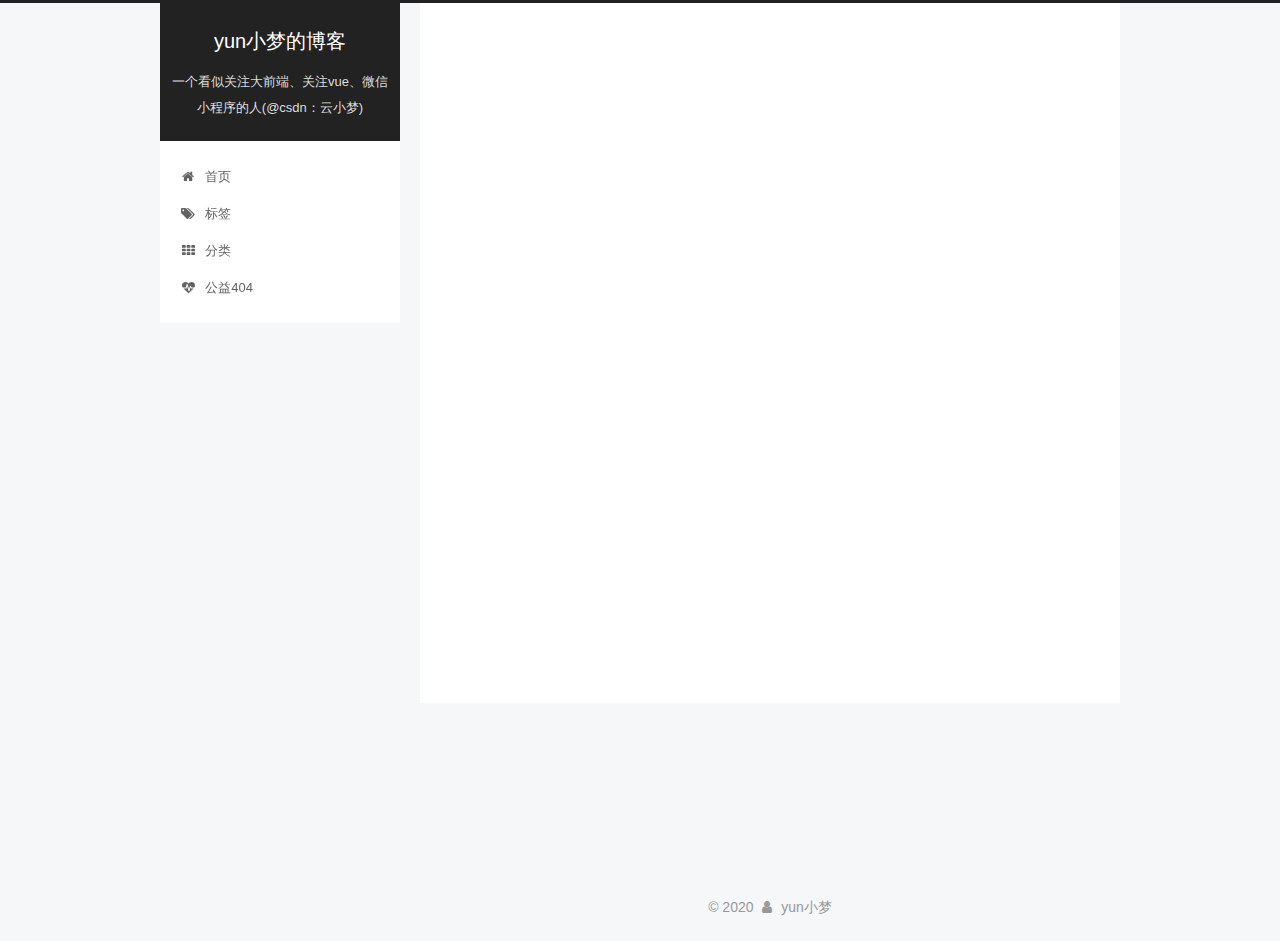
==== commit bd2799bf: "Site updated: 2020-07-12 11:01:13" ====
--- a/archives/index.html
+++ b/archives/index.html
@@ -178,7 +178,7 @@
       
         
         <li class="menu-item menu-item-home">
-          <a href="/%20" rel="section">
+          <a href="/" rel="section">
             
               <i class="menu-item-icon fa fa-fw fa-home"></i> <br />
             
@@ -188,7 +188,7 @@
       
         
         <li class="menu-item menu-item-tags">
-          <a href="/tags/%20" rel="section">
+          <a href="/tags/" rel="section">
             
               <i class="menu-item-icon fa fa-fw fa-tags"></i> <br />
             
@@ -198,7 +198,7 @@
       
         
         <li class="menu-item menu-item-categories">
-          <a href="/categories/%20" rel="section">
+          <a href="/categories/" rel="section">
             
               <i class="menu-item-icon fa fa-fw fa-th"></i> <br />
             
@@ -208,7 +208,7 @@
       
         
         <li class="menu-item menu-item-commonweal">
-          <a href="/404/%20" rel="section">
+          <a href="/404/" rel="section">
             
               <i class="menu-item-icon fa fa-fw fa-heartbeat"></i> <br />
             
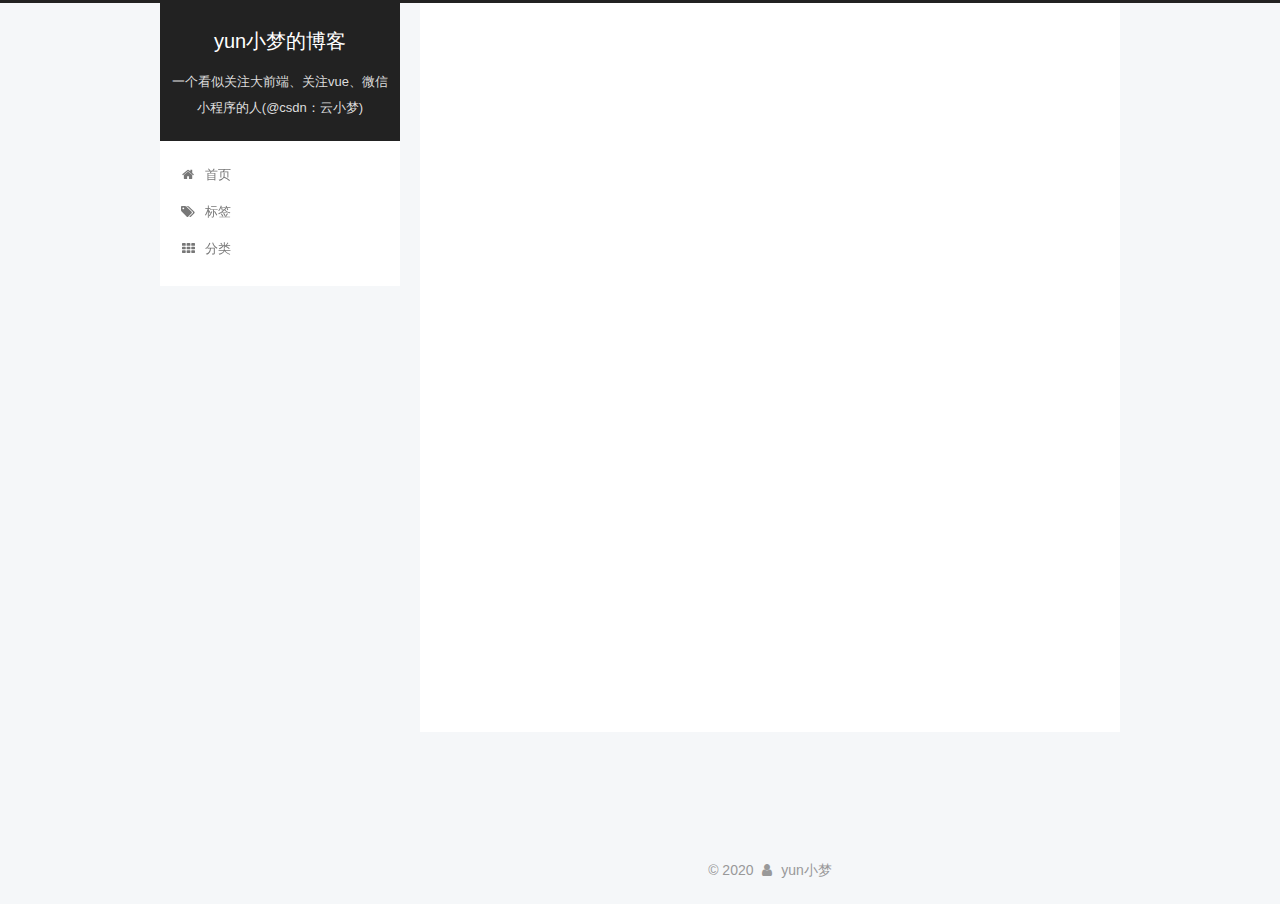
==== commit a369da4a: "Site updated: 2020-07-12 11:17:05" ====
--- a/archives/index.html
+++ b/archives/index.html
@@ -206,16 +206,6 @@
           </a>
         </li>
       
-        
-        <li class="menu-item menu-item-commonweal">
-          <a href="/404/" rel="section">
-            
-              <i class="menu-item-icon fa fa-fw fa-heartbeat"></i> <br />
-            
-            公益404
-          </a>
-        </li>
-      
 
       
     </ul>
@@ -248,7 +238,7 @@
         
           
         
-        嗯..! 目前共计 5 篇日志。 继续努力。
+        嗯..! 目前共计 6 篇日志。 继续努力。
       </span>
 
       
@@ -262,6 +252,43 @@
           <div class="collection-title">
             <h1 class="archive-year" id="archive-year-2020">2020</h1>
           </div>
+        
+        
+
+        
+
+  <article class="post post-type-normal" itemscope itemtype="http://schema.org/Article">
+    <header class="post-header">
+
+      <h2 class="post-title">
+        
+            <a class="post-title-link" href="/2020/07/12/web%E5%AE%89%E5%85%A8%E7%BB%88%E5%BC%B9%EF%BC%9A%E4%B8%A4%E4%B8%AA%E2%80%9C%E2%80%9C%E7%89%B9%E5%88%AB%E7%9A%84%E2%80%9D%E5%AE%89%E5%85%A8%E7%AD%96%E7%95%A5/" itemprop="url">
+              
+                <span itemprop="name">web安全终弹：两个““特别的”安全策略</span>
+              
+            </a>
+        
+      </h2>
+
+      <div class="post-meta">
+        <time class="post-time" itemprop="dateCreated"
+              datetime="2020-07-12T11:13:18+08:00"
+              content="2020-07-12" >
+          07-12
+        </time>
+      </div>
+
+    </header>
+  </article>
+
+
+
+      
+
+        
+        
+        
+
         
         
 
@@ -494,7 +521,7 @@
               
                 <a href="/archives">
               
-                  <span class="site-state-item-count">5</span>
+                  <span class="site-state-item-count">6</span>
                   <span class="site-state-item-name">日志</span>
                 </a>
               </div>
--- a/css/main.css
+++ b/css/main.css
@@ -1823,7 +1823,7 @@
   width: 4px;
   height: 4px;
   border-radius: 50%;
-  background: #ff88d5;
+  background: #827d62;
 }
 .links-of-blogroll {
   font-size: 13px;
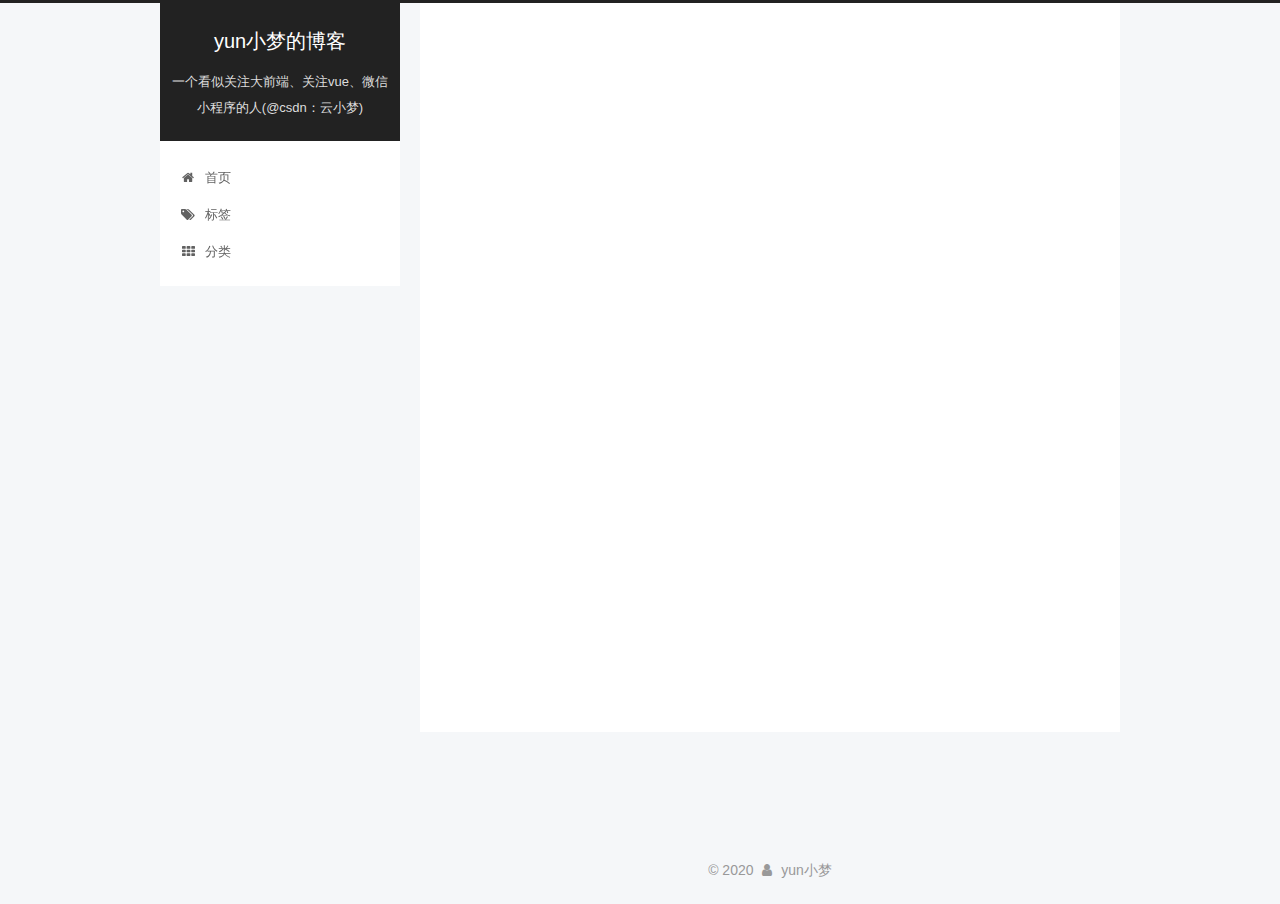
==== commit a8189304: "Site updated: 2020-07-12 13:33:30" ====
--- a/archives/index.html
+++ b/archives/index.html
@@ -56,10 +56,10 @@
   <link rel="apple-touch-icon" sizes="180x180" href="/images/apple-touch-icon-next.png?v=5.1.4">
 
 
-  <link rel="icon" type="image/png" sizes="32x32" href="/images/favicon-32x32-next.png?v=5.1.4">
-
-
-  <link rel="icon" type="image/png" sizes="16x16" href="/images/favicon-16x16-next.png?v=5.1.4">
+  <link rel="icon" type="image/png" sizes="32x32" href="/images/mxc_32x32.png?v=5.1.4">
+
+
+  <link rel="icon" type="image/png" sizes="16x16" href="/images/mxc_16x16.png?v=5.1.4">
 
 
   <link rel="mask-icon" href="/images/logo.svg?v=5.1.4" color="#222">
